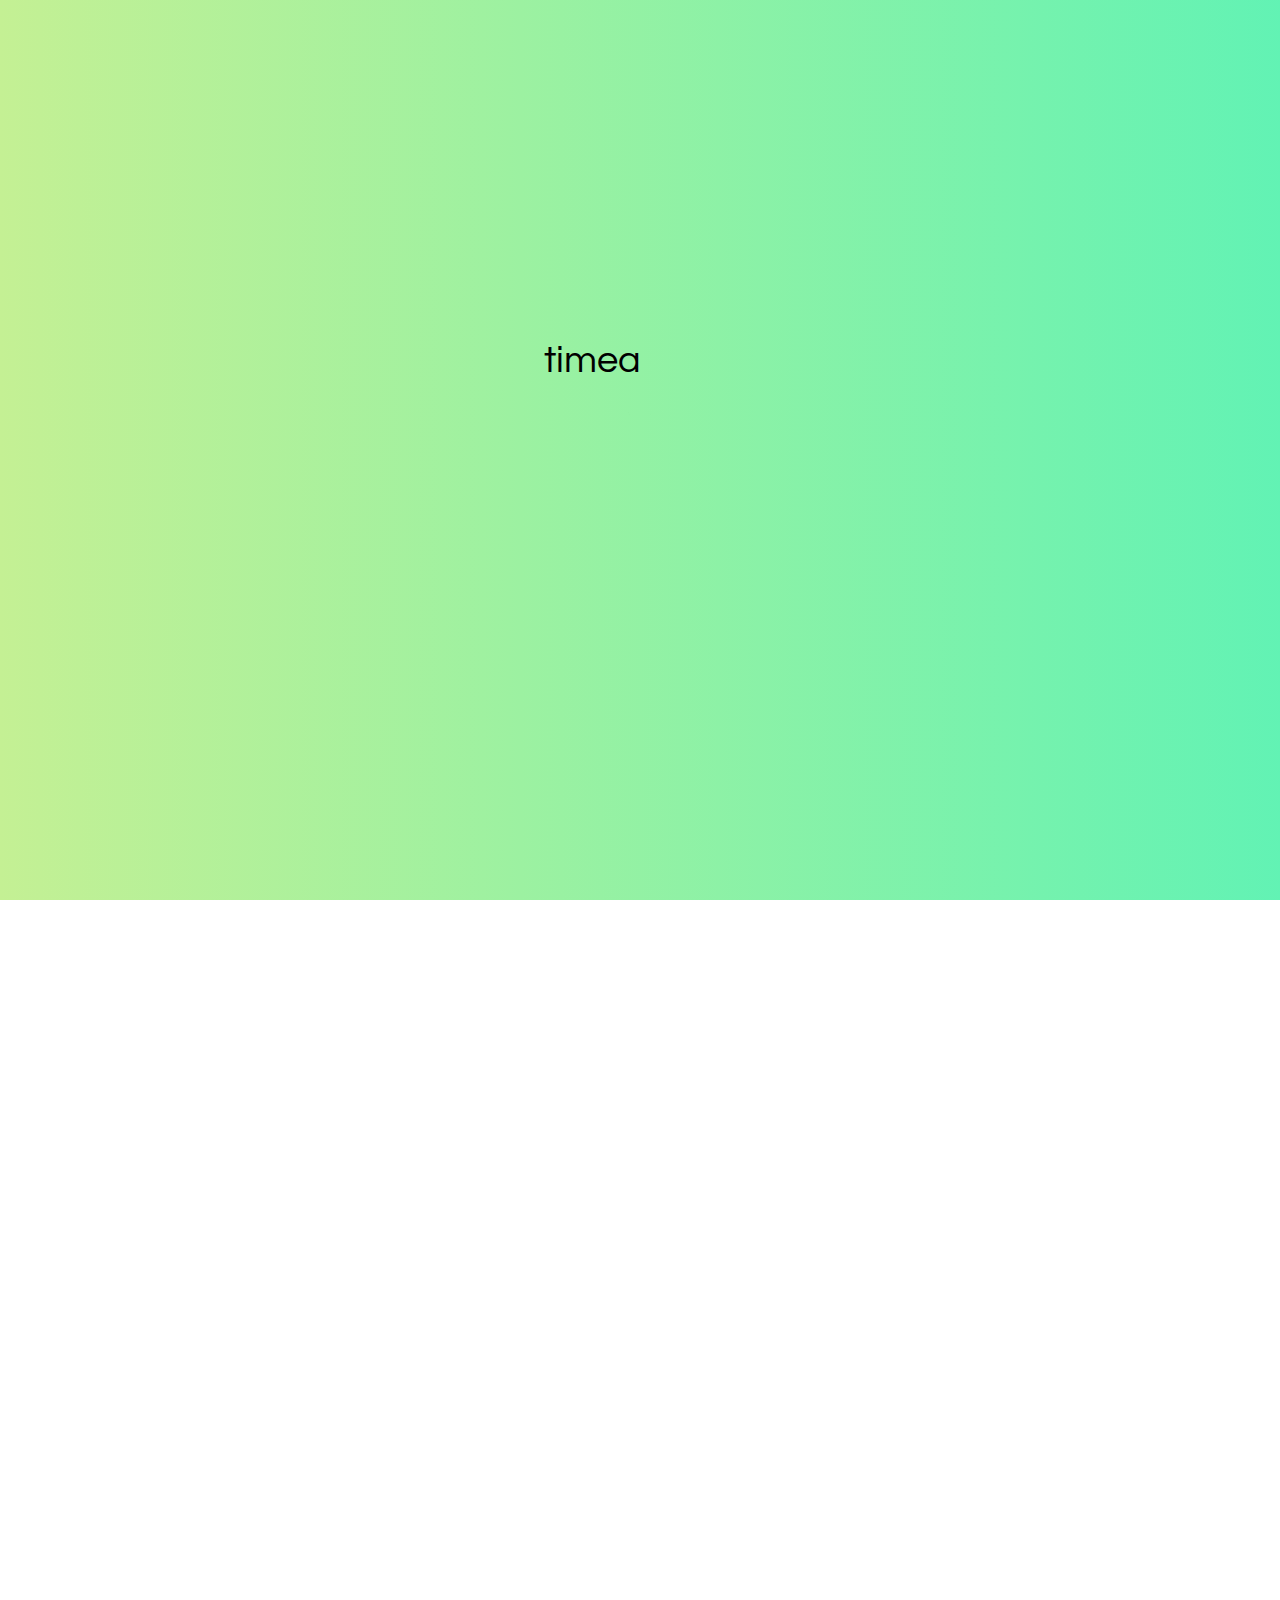
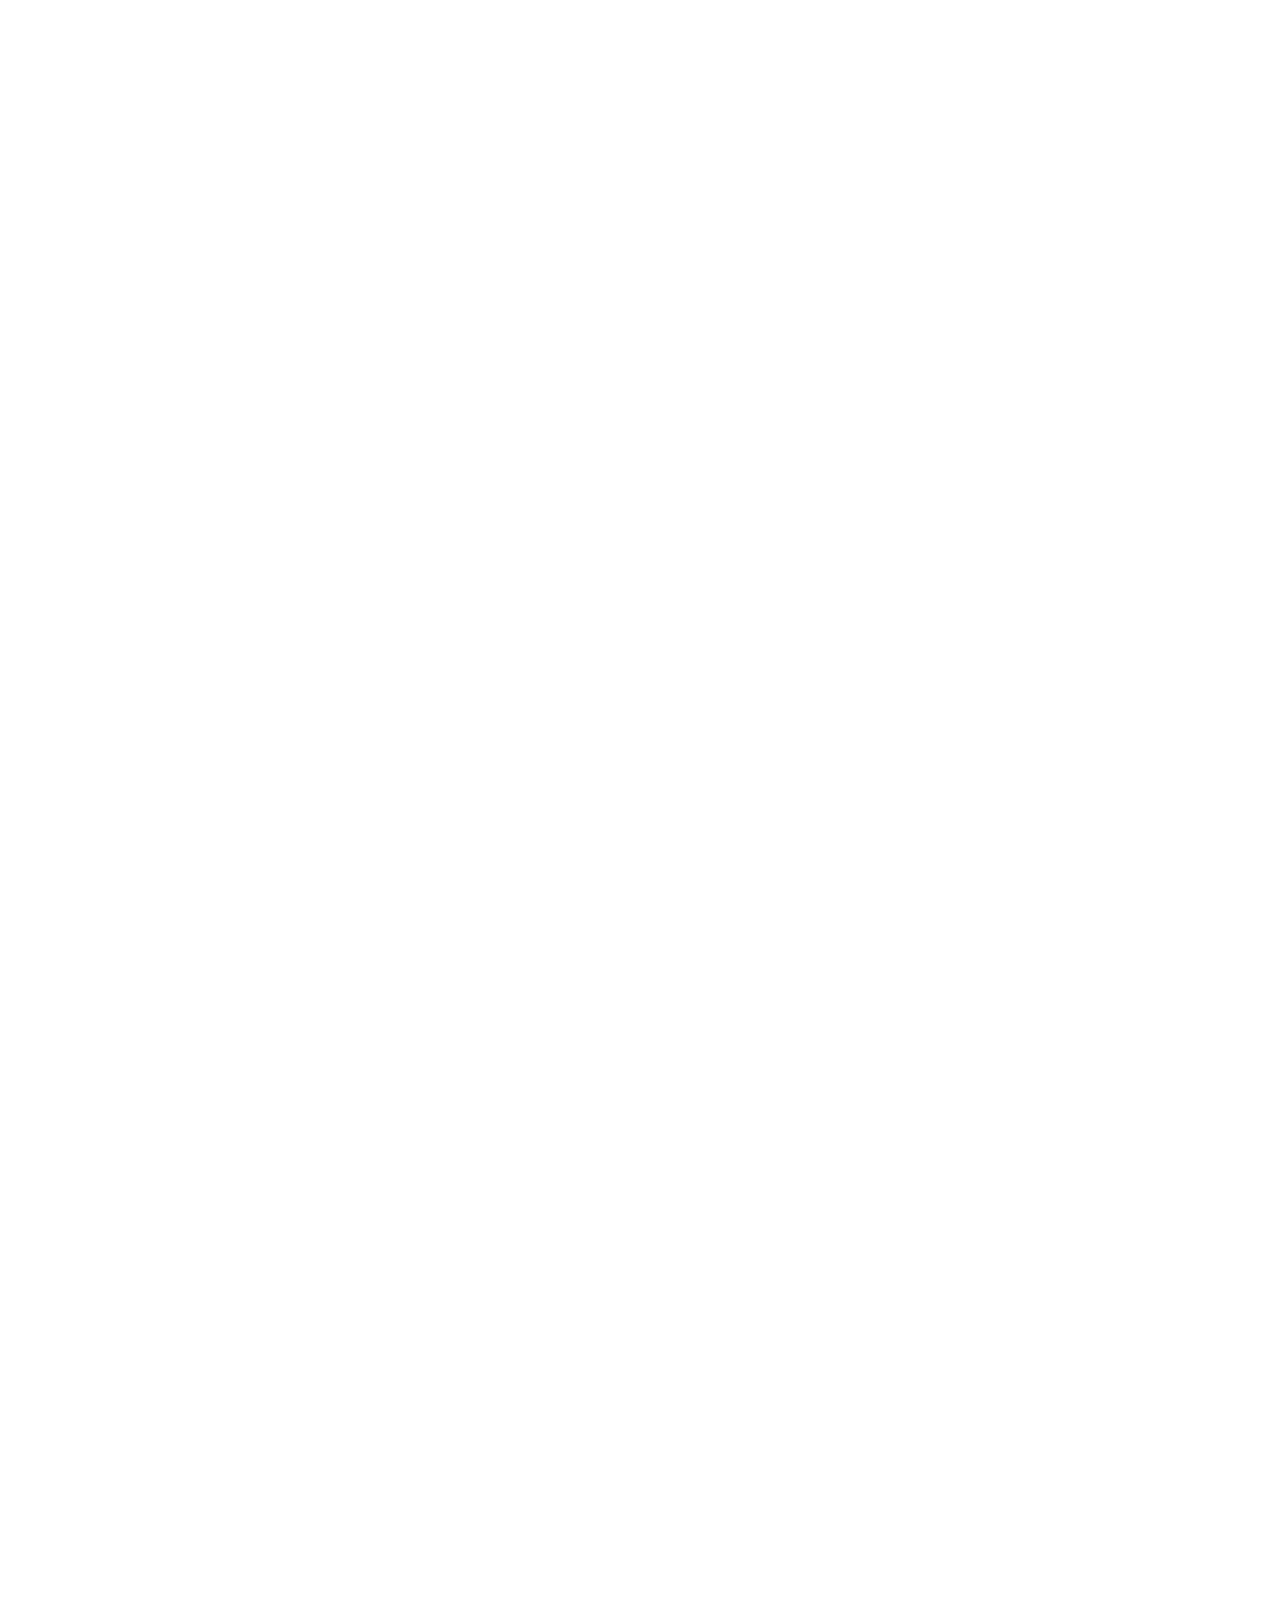
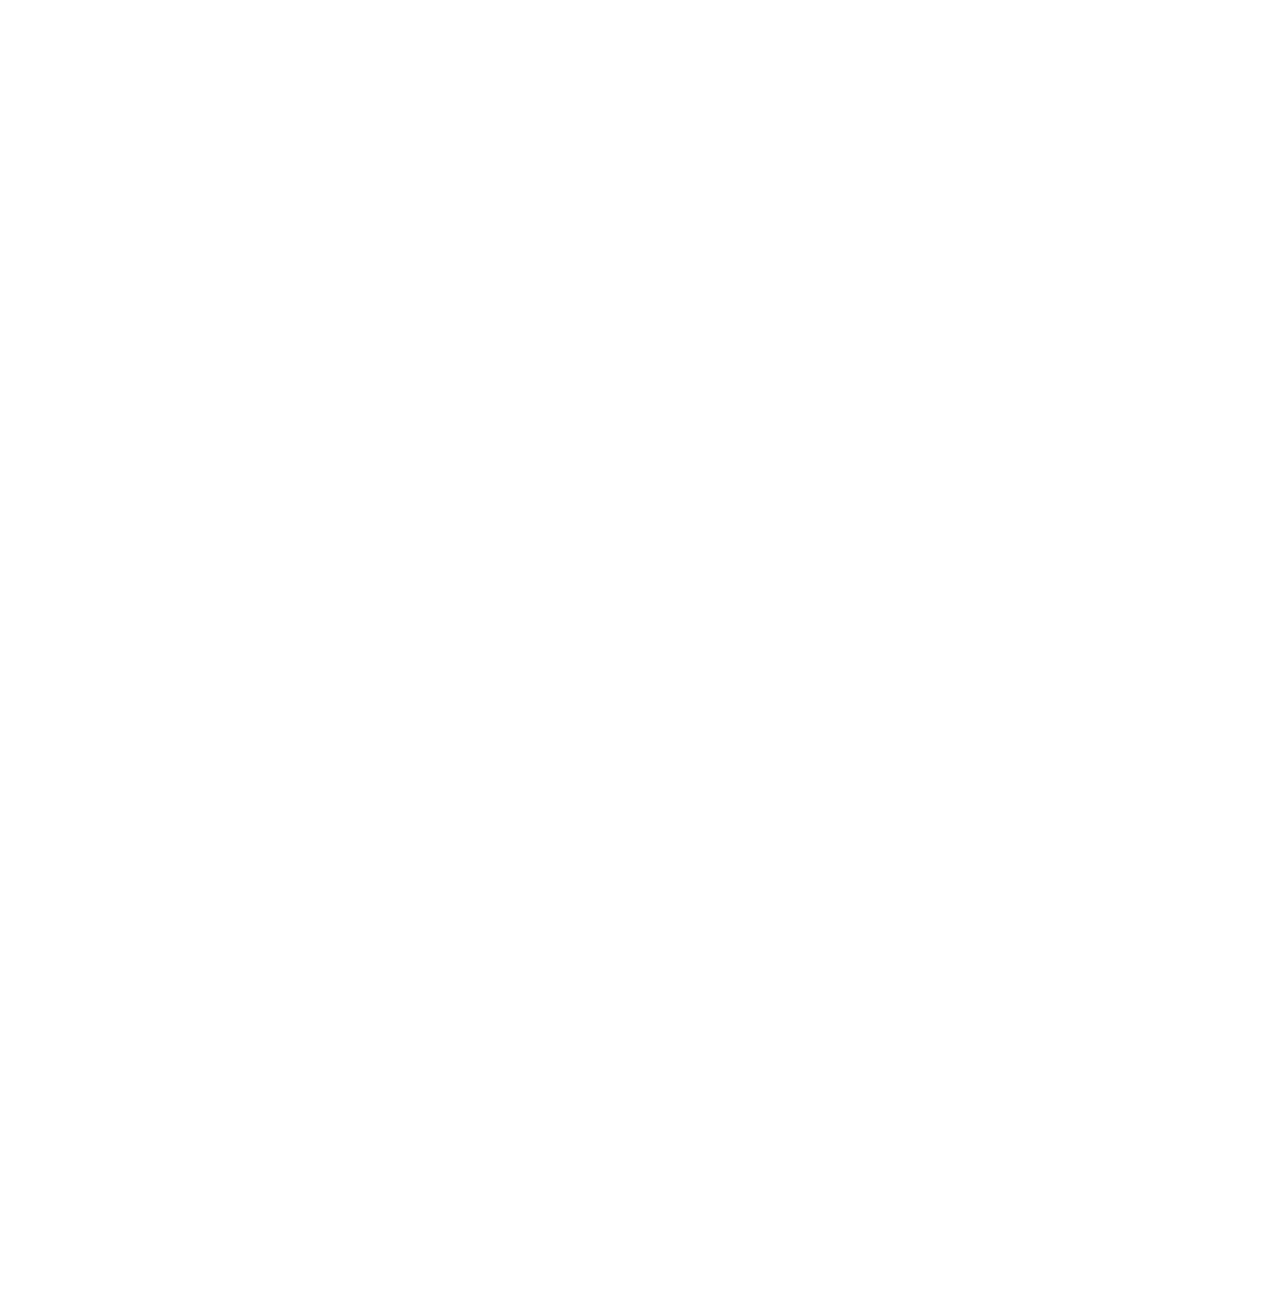
==== index.html @ d28ede5f "meta image" ====
<!DOCTYPE html>
<html lang="en">
<head>
    <meta charset="UTF-8">

    <meta name="viewport" content="width=device-width, initial-scale=1.0">
    <link rel="icon" type="image/x-icon" href="/assets/favi.png">
    <title>Timea Bota - Portfolio</title>
    <meta name="description" content="Portfolio about graphic design work">
    <meta name="application-name" content="Timea Bota - Portfolio">
    <meta name="keywords" content="graphic, webdesign, portfolio, brand design, logo, illustration, product design, css, figma, illustrator">
    <meta name="creator" content="Timea Bota">
    <meta name="robots" content="index, follow">
    <meta name="category" content="portfolio">
    <meta property="og:title" content="Timea Bota - Graphic portfolio">
    <meta property="og:description" content="Portfolio about graphic design work">
    <meta property="og:site_name" content="Timea Bota - Graphic portfolio">
    <meta property="og:locale" content="en-HU">
    <meta property="og:type" content="website">
    <meta property="og:url" content="https://timeabota.github.io">
    <meta property="og:image" content="https://timeabota.github.io/assets/preview.jpg" />

    <meta name="twitter:card" content="summary">
    <meta name="twitter:site" content="Timea Bota - Graphic portfolio">
    <meta name="twitter:creator" content="Timea Bota">
    <meta name="twitter:title" content="Timea Bota - Graphic portfolio">
    <meta name="twitter:description" content="Portfolio about graphic design work">
    <!--css-ek behivatkozása-->
    <link rel="stylesheet" href="./style/base.css">
    <link rel="stylesheet" href="./style/header.css">
    <link rel="stylesheet" href="./style/main.css">
    <link rel="stylesheet" href="./style/about.css">
    <link rel="stylesheet" href="./style/services.css">
    <link rel="stylesheet" href="./style/portfolio.css">
    <link rel="stylesheet" href="./style/contact.css">
    <link rel="stylesheet" href="./style/intro.css">
    <!--font Questrial-->
    <link rel="preconnect" href="https://fonts.googleapis.com">
    <link rel="preconnect" href="https://fonts.gstatic.com" crossorigin>
    <link href="https://fonts.googleapis.com/css2?family=Questrial&display=swap" rel="stylesheet">
    <!--font Raleway dots-->
    <link rel="preconnect" href="https://fonts.googleapis.com">
    <link rel="preconnect" href="https://fonts.gstatic.com" crossorigin>
    <link href="https://fonts.googleapis.com/css2?family=Raleway+Dots&display=swap" rel="stylesheet">
    <!--font Mulish-->
    <link rel="preconnect" href="https://fonts.googleapis.com">
    <link rel="preconnect" href="https://fonts.gstatic.com" crossorigin>
    <link href="https://fonts.googleapis.com/css2?family=Mulish&display=swap" rel="stylesheet">

    <script src="./javascript/script.js" defer></script>
</head>
<body>
    <div class="intro">
        <div class="intro-wrapper">
            <svg xmlns="http://www.w3.org/2000/svg" viewBox="0 0 552.1 506.28"><defs><style>.cls-1{fill:none;stroke:#000000;stroke-miterlimit:10;stroke-width:2px;}</style></defs><g id="Réteg_2" data-name="Réteg 2"><g id="Réteg_1" data-name="Réteg 1"><path class="cls-1" d="M162.23,215.37a6,6,0,0,0,.72.35,67,67,0,0,1-14.8-7A103.48,103.48,0,0,1,162.23,215.37Z"/><path class="cls-1" d="M164.07,317.83l6.22,10.78a125.93,125.93,0,0,1-33.08,4.56A110.86,110.86,0,0,1,114,330.76a134.71,134.71,0,0,1-35.15-13.95c-21.67-12.48-34.63-29.41-37.49-48.94-4.62-31.58,18.72-55.35,19.71-56.35A70.58,70.58,0,0,1,92.34,193.6l6.22,10.76a59.49,59.49,0,0,0-29,15.64c-.2.2-20.08,20.45-16.32,46.13C59.14,306.27,116,318.9,116.54,319,136.34,323.26,153.9,320.33,164.07,317.83Z"/><path class="cls-1" d="M255.92,176a6,6,0,0,1-7.58-3.81c-.48-1.44-12.11-35.41-47.82-44.33-6.3-1.57-38.61-8.49-56.48,9.81-14.85,15.22-11.25,38.69.82,52.59a43.73,43.73,0,0,0,8.81,7.68,55.3,55.3,0,0,0,13.42,6.49,5.52,5.52,0,0,1,.9.38l.18.1.05,0a3,3,0,0,1,.3.19,3.88,3.88,0,0,1,.33.23l.31.25c.1.1.21.19.3.29a2.44,2.44,0,0,1,.27.29,3.76,3.76,0,0,1,.25.31,2.48,2.48,0,0,1,.19.26,2.61,2.61,0,0,1,.17.28,2,2,0,0,1,.18.32,4.29,4.29,0,0,1,.26.58,3.42,3.42,0,0,1,.13.34,3,3,0,0,1,.1.32l.06.29a6.46,6.46,0,0,1,.11.75c0,.15,0,.3,0,.45v0c0,.15,0,.31,0,.46a3.93,3.93,0,0,1-.06.48,1.91,1.91,0,0,1-.06.33l0,.12a.53.53,0,0,1,0,.12,5.89,5.89,0,0,1-.59,1.46l0,.05a3,3,0,0,1-.19.3,3.88,3.88,0,0,1-.23.33,3.76,3.76,0,0,1-.25.31c-.1.1-.19.21-.29.3a2.44,2.44,0,0,1-.29.27l-.31.25-.29.21-.06,0-.3.18h0a3.17,3.17,0,0,1-.41.21l-.27.13h0a5.17,5.17,0,0,1-.51.18,4.61,4.61,0,0,1-.64.16c-.21,0-.43.07-.65.09l-.47,0-.47,0a3.55,3.55,0,0,1-.47-.06l-.33-.06-.12,0-.12,0-.12,0-.26-.08-.36-.13a6,6,0,0,1-.72-.35,103.48,103.48,0,0,0-14.08-6.67h0a90.23,90.23,0,0,0-35.62-6.18L105.86,191a95.71,95.71,0,0,1,25.17.72c-11.54-18.24-13.08-44.47,4.43-62.4,22.44-23,60.56-14.92,68-13.07,41.34,10.32,54.89,47.94,56.3,52.2A6,6,0,0,1,255.92,176Z"/><path class="cls-1" d="M153.67,198A115,115,0,0,1,168,204.85a5.52,5.52,0,0,0-.9-.38A55.3,55.3,0,0,1,153.67,198Z"/><path class="cls-1" d="M504.24,268.33c-2.86,19.53-15.82,36.45-37.48,48.94a134.47,134.47,0,0,1-35.16,13.94,110.24,110.24,0,0,1-23.18,2.42,128.62,128.62,0,0,1-37-5.68c-45.3-13.32-73.37-49.43-89-77.37a6,6,0,0,1,10.48-5.84c14.49,26,40.45,59.52,81.86,71.7,7.14,2.1,28.87,8.49,54.29,3,.57-.12,57.4-12.75,63.28-52.89,3.75-25.67-16.13-45.93-16.33-46.13-18.5-18.53-49.26-22.53-78.52-11.32a102.89,102.89,0,0,0-14.12,6.69,7.92,7.92,0,0,1-.72.35,4.91,4.91,0,0,1-.74.24l-.24.06a1.91,1.91,0,0,1-.33.06,3.78,3.78,0,0,1-.47.06l-.47,0-.47,0a6.3,6.3,0,0,1-1.36-.27l-.43-.16a5.45,5.45,0,0,1-1.58-.95,3.65,3.65,0,0,1-.3-.27,5.8,5.8,0,0,1-1.07-1.36,5.89,5.89,0,0,1-.59-1.46,2.1,2.1,0,0,1-.06-.24,1.91,1.91,0,0,1-.06-.33,3.78,3.78,0,0,1-.06-.47c0-.16,0-.31,0-.47s0-.31,0-.47a5.87,5.87,0,0,1,.63-2.24c.06-.13.14-.26.21-.38s.15-.24.23-.36a3.9,3.9,0,0,1,.31-.4,3.28,3.28,0,0,1,.31-.34l.32-.32a6.65,6.65,0,0,1,1-.71l.18-.1a5.92,5.92,0,0,1,.9-.38,55.24,55.24,0,0,0,13.5-6.53h0a43.55,43.55,0,0,0,8.72-7.63c12.07-13.9,15.67-37.37.82-52.59-17.87-18.3-50.18-11.38-56.48-9.81-35.71,8.92-47.34,42.89-47.82,44.33a5.83,5.83,0,0,1-.23.58l-20.51,45.34,0,.07C255.94,272.09,223,309.3,183,324.54L176.87,314c50.4-18.09,76.95-69.75,88.48-99.7l.1-.25c0-.06.05-.11.07-.17l.06-.15.06-.12,20.36-45c1.9-5.52,15.74-41.78,56.2-51.88,10.42-2.6,46.1-9.35,68,13.07,17.5,17.92,16,44.16,4.43,62.4,26.72-4.26,52.66,2.51,69.92,19.79C485.53,213,508.86,236.77,504.24,268.33Z"/><path class="cls-1" d="M397.52,209.14a68.06,68.06,0,0,1-14.84,7,7.92,7.92,0,0,0,.72-.35A102.89,102.89,0,0,1,397.52,209.14Z"/><path class="cls-1" d="M392,198.39a55.24,55.24,0,0,1-13.5,6.53,5.92,5.92,0,0,0-.9.38A114.88,114.88,0,0,1,392,198.39Z"/><path class="cls-1" d="M272.82,131.6a65.3,65.3,0,1,1,65.3-65.3A65.38,65.38,0,0,1,272.82,131.6Zm0-118.6a53.3,53.3,0,1,0,53.3,53.3A53.36,53.36,0,0,0,272.82,13Z"/><path class="cls-1" d="M272.82,360.11A37.13,37.13,0,1,1,309.94,323,37.17,37.17,0,0,1,272.82,360.11Zm0-62.25A25.13,25.13,0,1,0,297.94,323,25.14,25.14,0,0,0,272.82,297.86Z"/><path class="cls-1" d="M365.21,357.35,281.68,502a6.5,6.5,0,0,1-11.26,0L170.29,328.61l-6.22-10.78L98.56,204.36,92.34,193.6,77.56,168,1.87,36.89A6.5,6.5,0,0,1,7.5,27.14H194.18a6.5,6.5,0,0,1,0,13H18.76L88.82,161.49l17,29.52,6.64,11.5L176.87,314,183,324.54l93.09,161.24L354,350.85a6.5,6.5,0,1,1,11.26,6.5Z"/><path class="cls-1" d="M468.9,171.24a6.5,6.5,0,0,1-5.62-9.75L533.34,40.14H347.18a6.5,6.5,0,0,1,0-13H544.6a6.5,6.5,0,0,1,5.62,9.75L474.54,168A6.5,6.5,0,0,1,468.9,171.24Z"/></g></g></svg>
        </div>
        <h1 class="logo-header">
            <span class="logo-intro">timea</span>
            <span class="logo-intro">bota.</span>
        </h1>
    </div>
    <header class="header">
        <div class="logo-container">
            <a href="#main" class="logo"></a>
            <div class="name">
                Timea Bota
                <br>
                Graphic Designer
            </div>
        </div>
        <div class="toggle-button">
            <div class="bar"></div>
            <div class="bar"></div>
            <div class="bar"></div>
          </div>
        <div class="line-1"></div>
        <ul class="nav-list">
            <li><a href="#main" id="menu-main" class="nav-list-a">Main</a></li>
            <li><a href="#about" id="menu-about" class="nav-list-a">Info About Me</a></li>
            <li><a href="#services" id="menu-services" class="nav-list-a">How Can I Help You?</a></li>
            <li><a href="#portfolio" id="menu-portfolio" class="nav-list-a">My Work</a></li>
            <li><a href="#contact" id="menu-contact" class="nav-list-a">Get In Touch</a></li>
            <div class="mobile-job">Currently looking for a full-time remote position, as graphic designer.</div>
        </ul>
        <div class="line-2"></div>
    </header>
    <main>
        <div class="scroll-container">
            <div class="cir">
                <div class="cir-logo"></div>
                <div class="cir-text">
                    <p>SCROLL TO EXPLORE -</p>
                </div>
            </div>
            <!--main section-->
            <section class="scroll-section" id="main">
                <div class="main-relative-container">
                    <!-- <video src="./assets/0001-0250.mp4" type="video/mp4" autoplay loop></video> -->
                    <div class="main-box">
                        <div class="hello-container">
                            <h2>Hello there, nice to meet you</h2>
                            <h1>I&apos;m Timea</h1>
                            <div class="lets-talk">
                                <a href="#contact" class="contact-button">
                                    Let&apos;s Talk
                                </a>
                            </div>
                        </div>
                        <h3 class="main-content">
                            This is my portfolio site to represent my graphic work. Graphic design is my passion, I&apos;m not a professional designer, currently looking for a challenge, an opportunity to evolve and get out of my comfort zone.
                            <p class="enter"></p>
                            Everything you see on this page are made by me, I hope you will like my work. You can scroll, use the spacebar or even the up and down arrows on your keyboard.
                        </h3>
                    </div>
                    <div class="main-triangles">
                        <div></div>
                        <div></div>
                    </div>
                </div>
                <div class="infinite-job">
                    <div class="main-job">Currently looking for a full-time remote position, as graphic designer.</div>
                    <div class="main-job2">Currently looking for a full-time remote position, as graphic designer.</div>
                </div>
            </section>

            <!--about me section-->
            <section class="scroll-section" id="about">
                <div class="about-relative-container">
                    <div class="about-photo-container">
                        <div class="about-photo"></div>
                        <div class="photo-bck"></div>
                        <div class="text-timea">
                            <div>TIMEA</div>
                            <div>TIMEA</div>
                        </div>
                    </div>
                    <div class="about-text">
                        <h1>What is my story? Let&apos;s see some details about me.</h1>
                        <h3>
                            I pressed the reset button on my career. In the last 5 years I was a Business Analyst, but since 2022 I&apos;m learning to become a graphic designer.
                            <p class="enter"></p>
                            I learned how to use Adobe Illustrator, Figma and Photoshop as tools of designing websites. I also focused to build static websites with html / css / vanilla javascript from scratch. I used a 3D modeling software - Blender as well, while I tried to figure out what I would like to do.
                            <p class="enter"></p>
                            In the future I&apos;d like to concentrate to obtain a specific knowledge. In the following section you can find a summary of my skill set, a representation of what I can provide as a designer and you can check some of my recent works.
                        </h3>
                    </div>
                    <div class="about-triangle"></div>
                </div>
            </section>

            <!--how can i help you section-->
            <section class="scroll-section" id="services">
                <div class="services-relative-container">
                    <div class="service-click">Try touch anything<br>on this page</div>
                    <div class="services-list show-service">Web Design</div>
                    <div class="services-list">UX / UI Design</div>
                    <div class="services-list">Brand Identity</div>
                    <div class="services-list">Key Visual Planning</div>
                    <div class="services-list">Illustrations</div>
                    <div class="services-list">Product Design</div>
                    <div class="services-text">
                        <div class="web show-service">
                            Web design is a process of planning and creating a concept for a brand or a company and the implementation of it. It is very exciting for me to build a website from the beginning to the end. In contrast to UX/UI, coding is an important part of Web Design.
                            <p class="enter"></p>
                            This is my primary orientation, but not my only one. As a web designer I can use html / css / javascript confidently, so I don&apos;t create layouts and the amazing graphic design only, but I can also provide higher quality
                            maintainable product with clean code.
                            In the past I was responsible for testing, in my opinion it is an important part of creation.                            
                        </div>

                        <div class="graphic">
                            UX / UI design is more about interactions and the usability of visual elements than coding. UI is about the colors, the typography, the icons, the illustrations and the visual designs, UX is more about the optimalization of and interface, do a research about an obstacle and create several solutions to make it dissapear, for example with the help of wireframes, prototypes or layouts. I&apos;m always very excited when I have to pick the proper tools to build a user friendly surface and help to convey the brand&apos;s message.
                            <p class="enter"></p>
                            I am not afraid of doing a deep and effective research, thanks to the 5 years that I worked as business analyst. I can gather and organize a lot of information, with a well built workflow the whole process will be smoother.
                        </div>
                        
                        <div class="brand">
                            Brand Identity includes all the elements what you can think about if you hear the phrase visual design, the colors and logo, the typography, product design, website design, key visuals, so overall appearance even social media posts. It is a conscious appearance that carries well defined features within the organization and in its external communication. Thanks to it&apos;s diversity it is the most colorful task from this list. 
                            <p class="enter"></p>
                            On a brand identity project I have to see the big picture, for example the market with all the significant rivals, besides I must take care of all the small details as well. 
                        </div>

                        <div class="logo2">  
                            Key visual is an easily memorable motif of a company, it is very close to a logo by a nonspecialist opinion, but they are not the same. They have common features, like they are: simple, easy-to-remember or essential, but with key visual the goal is to emphasize the key aspects and increase the recognisability of a brand. In the end of the day it should be an easy-to-remember add-on. 
                            <p class="enter"></p>
                            It is always important to analyze the competitor&apos;s key visuals, an implement the information to create a new one but it has to be something fresh with a significant impact.
                        </div>

                        <div class="illustration">
                            Illustrations are everywhere. They are on flyers, banners, books, websites, advertisements, packagings or even fabrics. With the help of a spectacular illustration you can catch the visitor&apos;s attention, which is the first step to gain notoriety. It also helps to convey message about the content. On the other hand a shocking illustration is a tool to make your brand memorable. Unordinary illustration is my favourite equipment to create a unique look.
                            <p class="enter"></p>
                            I am huge fan of Adobe Illustrator as a tool to provide digital assets based on your needs. 
                        </div>

                        <div class="product">
                            Product design is the part of my skillset, but not my primary one. I believe it is always very important to be flexible and make something different to test my limits. I&apos;m never lazy to try something new - product design is the best example for this. 
                            <p class="enter"></p>
                            In my portfolio you can check one of my work in this category, it is number 003. It was a very nice experience to plan and print vinyls for a chili sauce.
                        </div>
                    </div>
                    <div class="hover-me">Hover!</div>
                    <div class="services-triangle"></div>
                    <div class="dotted-background"></div>
                    <div class="colored-background"></div>
                </div>
            </section>

            <!--portfolio section-->
            <section class="scroll-section" id="portfolio">
                <div class="portfolio-relative-container">
                    <div class="port-title">These are highlights of my previous works</div>
                    <div class="port-table">
                        <a href="./portfolio/001.html" class="port-row">
                            <div>001</div>
                            <div>Evi&apos;s Massage</div>
                            <div>Web Design & Development</div>
                            <div class="port-pic-1"></div>
                        </a>
                        <a href="./portfolio/002.html" class="port-row">
                            <div>002</div>
                            <div>KRUBO Design & Dev 1.0</div>
                            <div>Web Design</div>
                            <div class="port-pic-2"></div>
                        </a>
                        <a href="./portfolio/003.html" class="port-row">
                            <div>003</div>
                            <div>BOTA Chili</div>
                            <div>Product Design</div>
                            <div class="port-pic-3"></div>
                        </a>
                        <a href="./portfolio/004.html" class="port-row">
                            <div>004</div>
                            <div>Social media content with Adobe Illustrator</div>
                            <div>Illustration</div>
                            <div class="port-pic-4"></div>
                        </a>
                        <a href="./portfolio/005.html" class="port-row">
                            <div>005</div>
                            <div>Fun with Blender</div>
                            <div>3D modeling</div>
                            <div class="port-pic-5"></div>
                        </a>
                        <!-- <a href="./portfolio/006.html" class="port-row">
                            <div>006</div>
                            <div>KRUBO Design & Dev 1.0</div>
                            <div>Web Design</div>
                            <div class="port-pic-6"></div>
                        </a>
                        <a href="./portfolio/007.html" class="port-row">
                            <div>007</div>
                            <div>Bota Chili</div>
                            <div>Product Design</div>
                            <div class="port-pic-7"></div>
                        </a>
                        <a href="./portfolio/008.html" class="port-row">
                            <div>008</div>
                            <div>KRUBO Design & Dev 1.0</div>
                            <div>Web Design</div>
                            <div class="port-pic-8"></div>
                        </a>
                        <a href="./portfolio/009.html" class="port-row">
                            <div>009</div>
                            <div>Evi&apos;s Massage</div>
                            <div>Web Design & Development</div>
                            <div class="port-pic-9"></div>
                        </a>
                        <a href="./portfolio/010.html" class="port-row">
                            <div>010</div>
                            <div>Evi&apos;s Massage</div>
                            <div>Web Design & Development</div>
                            <div class="port-pic-10"></div>
                        </a> -->
                    </div>
                    <div class="port-triangles">
                        <div></div>
                        <div></div>
                        <div></div>
                    </div>
                </div>
            </section>

            <!--contact section-->
            <section class="scroll-section" id="contact">
                <div class="contact-relative-container">
                    <div class="contact-left">
                        <h1>Timea Bota</h1>
                        <h3><a href="https://www.linkedin.com/in/timea-bota/" target="_blank">Linkedin</a></h2>
                        <!-- <h3><a href="https://www.instagram.com/krubodesign.dev/" target="_blank">Instagram</a></h2> -->
                        <h3><a href="https://github.com/timeabota" target="_blank">Github</a></h3>
                    </div>
                    <div class="contact-circle"></div>
                    <div class="contact-line"></div>
                    <div class="contact-right">
                        <h3>Currently looking for a full-time remote opportunity, as graphic designer.</h3>
                    </div>
                    <div class="contact-triangles">
                        <div></div>
                        <div></div>
                    </div>
                    <div class="contact-mail">
                        <a href="mailto:timea.bota@gmail.com">timea.bota@gmail.com</a>
                    </div>
                    <div class="contact-text">
                        <p>Contact me!</p>
                        <a href="/assets/bt-cv.pdf" target="_blank">or download my CV</a>
                    </div>
                    <footer class="footer">Copyright &copy;<script>document.write(new Date().getFullYear());</script> Timea Bota</footer>
                </div>
            </section>
            
            <div class="cursor"></div>
        </div>
    </main>
</body>
</html>
---- style/base.css ----
:root {
    --purple: #C66CDA;
    --yellow: #ffef15;
    --rose-pompadour: #F07292;
    --aquamarine: #00F5D4;
    --mauve: #FFC1FF;
    --mindaro: #C4F094;
    --indigo: #A29DFF;
    --black: #000000;
    --mainFont: 'Questrial', sans-serif;
    --decorativeFont: 'Raleway Dots', cursive;
    --scrollFont: 'Mulish', sans-serif;
    --defaultTransition: all 300ms ease-in-out;
}

* {
    box-sizing: border-box;
    margin: 0;
    padding: 0;
    list-style: none;
    text-decoration: none;
    font-weight: normal;
    color: var(--black);
}

html {
    font-size: 25px;
    min-width: 280px;
}

body {
    font-family: var(--mainFont);
    overflow: hidden;
}

main {
    overflow: hidden;
}

h1 {
    font-size: 1.5rem;
}

h3 {
    font-size: 1rem;
}

.enter { 
    height: 1rem;
}

::-webkit-scrollbar {
    width: 0;
    height: 0;
    background: transparent;
}

::selection {
    background-color: var(--rose-pompadour);
    color: var(--yellow);
}


/* SCROLL SNAP */
.scroll-container {
    scroll-snap-type: y mandatory;
    overflow: auto;
    height: 100vh;
    transition: var(--defaultTransition);
}

.scroll-section {
    scroll-snap-align: center;
}  


/* SCROLL TO EXPLORE */
.cir {
    position: absolute;
    bottom: 2%;
    right: 3%;
    width: 75px;
    height: 75px;
    /* background-color: violet; */
    border-radius: 50%;
    display: flex;
    justify-content: center;
    align-items: center;
    transition: var(--defaultTransition);
    z-index: 14;
}

.cir:hover {
    transform: scale(1.3);
    transition: var(--defaultTransition);
}

.cir-logo {
    position: absolute;
    width: 50px;
    height: 50px;
    /* background-color: #FFE267; */
    border-radius: 50%;
}

.cir-text {
    position: absolute;
    width: 100%;
    height: 100%;
    font-size: 0.4rem;
    font-family: var(--scrollFont);
    animation: rotateText 10s linear infinite;
}

.cir span:hover {
    transform: scale(1.5);
    transition: var(--defaultTransition);
}

.cir-text span {
    position: absolute;
    left: 50%;
    transform-origin: 0 37.5px;
}

/* CURSOR */
.cursor {
    position: absolute;
    width: 20px;
    height: 20px;
    border-radius: 50%;
    background-color: #fff;
    mix-blend-mode: difference;
    pointer-events: none;
    transition: width 0.5s, height 0.5s;
    transform: translate(-50%, -50%);
    z-index: 25;
}

.cursor.grow {
    width: 75px;
    height: 75px;
    transition: width 0.5s, height 0.5s;
}


/* KEYFRAMES FOR THE BASE THINGS */
@keyframes rotateText {
    0% {
        transform: rotate(360deg);
    }
    100% {
        transform: rotate(0deg);
    }
}

/* MINWIDTH QUERIES FOR BIGGER DEVICES */
@media  screen and (min-width:2560px) {
    html {
        font-size: 35px;
    }

    .cir {
        transform: scale(1.1);
    }
}

/* MAXWIDTH QUERIES */
@media screen and (max-width:768px) {
    .cursor {
        display: none;
    }

    .scroll-container {
        scroll-snap-type: y proximity;
    }
    
    .cir {
        bottom: 2vh;
    }
}

@media screen and (max-width: 480px) {
    html {
        font-size: 18px;
    }
}
---- style/header.css ----
.header {
    position: fixed;
    height: 100vh;
    width: 50px;
    z-index: 15;
}

.logo-container {
    position: absolute;
    top: 2rem;
    left: 2rem;
    display: flex;
    align-items: center;
    z-index: 30;
}

.logo {
    height: 3rem;
    width: 3rem;
    background-image: url('../assets/logo.png');
    background-position: center;
    background-repeat: no-repeat;
    background-size: contain;
}

.name {
    font-size: 0.6rem;
    width: 117px;
}

.nav-list {
    position: absolute;
    top: calc(50vh - 50%);
    height: 100vh;
    width: 100px;
    display: flex;
    flex-direction: column;
    justify-content: center;
    white-space: nowrap;
}

.nav-list-a {
    font-size: 1.2rem;
    padding-left: 2rem;
    opacity: 0.5;
    transition: var(--defaultTransition);
}

.line-1 {
    position: absolute;
    top: calc(50% - 100px);
    left: 0;
    width: 15rem;
    border: 1px solid rgba(0, 0, 0, 0.5);
}

.line-2 {
    position: absolute;
    top: calc(50% + 100px);
    left: 0;
    width: 15rem;
    border: 1px solid rgba(0, 0, 0, 0.5);
}

.nav-list-a:hover {
    padding-top: 15px;
    padding-bottom: 15px;
    font-size: 1.5rem;
    opacity: 1;
    transition: var(--defaultTransition);
}

.show-section {
    font-size: 1.5rem;
    opacity: 1;
    transition: var(--defaultTransition);
}

/* OBSERVER RELATED */
.nav-list-a.scale {
    font-size: 1.5rem;
    opacity: 1;
    transition: var(--defaultTransition);
}

/* RESPO MENU */
.toggle-button {
    position: fixed;
    top: 1rem;
    left: 1rem;
    width: 35px;
    height: 17px;
    display: none;
    flex-direction: column;
    justify-content: space-between;
    cursor: pointer;
}

.bar {
    height: 1px;
    background-color: var(--black);
    transition: all .05s linear;
}

/* MAXWIDTH MEDIA QUERIES */
@media screen and (max-width: 1280px) {
    .nav-list-a {
        font-size: 1rem;
    }

    .nav-list-a:hover {
        font-size: 1.1rem;
    }

    .nav-list-a.scale {
        font-size: 1.1rem;
    }

    .line-1 {
        width: 10rem;
    }

    .line-2 {
        width: 10rem;
    }
}

@media screen and (max-width: 960px) {
    .nav-list-a {
        padding-left: 1rem;
    }
}

@media screen and (max-width: 768px) {
    .active ~ .nav-list li {
        transition-delay: 0.5s;
    }

    .header {
        width: 100vw;
        height: unset;
    }
    
    .toggle-button {
        display: flex;
        z-index: 21;
    }

    .toggle-button.open > .bar:nth-child(1) {
        transform: rotate(45deg); 
        translate: 0px 7px;
        transition: all .05s linear;
    }

    .toggle-button.open > .bar:nth-child(2) {
        opacity: 0;
        transition: all .05s linear;
    }

    .toggle-button.open > .bar:nth-child(3) {
        transform: rotate(-45deg); 
        translate: 0px -7px;
        transition: all .05s linear;
    }

    .line-1, .line-2 {
        opacity: 0;
    }

    .mobile-job {
        bottom: 1rem;
        width: 100%;
        height: 2rem;
        padding: 0.2rem;
        display: flex;
        justify-content: center;
        align-items: center;
        font-size: 0.7rem;
        text-align: center;
        background: var(--yellow);
        border: unset;
        transform: scale(0);
        transition: var(--defaultTransition);
        z-index: 18;
        white-space: break-spaces;
    } 

    .active .mobile-job {
        margin-top: 2rem;
        transform: scale(1);
        transition: var(--defaultTransition);
        transition-delay: 0.2s;
    }
    
    .nav-list {
        transform: scale(0);
        transition: all 0.3s linear;
    }

    .nav-list li {
        margin: 0.1rem;
    }    

    .nav-list-a {
        display: flex;
        justify-content: center;
        width: 310px;
        padding-top: 0.8rem;
        padding-bottom: 0.8rem;
        padding-left: 0.2rem;
        padding-right: 0.2rem;
        font-size: 1.3rem;
        opacity: 1;
        background-color: var(--mindaro);
    }

    .nav-list-a.scale {
        font-size: 1.3rem;
        background-color: var(--yellow);
    }

    .nav-list.active {        
        top: 0;
        width: 100vw;
        display: flex;
        justify-content: center;
        align-items: center;
        background-color: var(--indigo);
        opacity: 1;
        transform: scale(1);
        transition: var(--defaultTransition);
        z-index: 17;
    }
    
    .logo-container {
        top: 1rem;
        right: 1rem;
        flex-direction: row-reverse;
    }

    .logo {
        z-index: 18;
    }

    .name {
        text-align: right;
    }
}

/* MAXHEIGHT MEDIA QUERIES */
@media screen and (max-height: 600px) {
    .line-1 {
        top: calc(50% - 75px);
    }

    .line-2 {
        top: calc(50% + 75px);
    }

    .name {
        font-size: 0.6rem;
    }
}

/* MINWIDTH QUERIES FOR BIGGER DEVICES */
@media screen and (min-width:2560px) {
    .line-1 {
        top: calc(50% - 150px);
    }
    .line-2 {
        top: calc(50% + 150px);
    }
}

/* MIXED MEDIA QUERIES */
@media only screen and (max-width:768px) and (max-height: 550px) {
    .nav-list-a {
        font-size: 0.8rem;
        padding-top: 0.5rem;
        padding-bottom: 0.5rem;
    }
}
---- style/main.css ----
#main {
    position: relative;
    height: 100vh;
    width: 100vw;
    background-color: var(--purple);
    overflow: hidden;
}

.main-relative-container {
    position: relative;
    top: 0px;
    right: 0px;
    height: 100vh;
    z-index: 5;
}

.main-box {
    position: absolute;
    right: 10%;
    top: 20%;
    display: flex;
    flex-direction: column;
    align-items: flex-end;
    z-index: 5;
}

.hello-container {
    display: flex;
    flex-direction: column;
    align-items: flex-end;
}

.hello-container h2 {
    font-size: 1.3rem;
    opacity: 0;
    text-align: right;
    transform: translate(0px, 50px);  
    transition: var(--defaultTransition);
}

.hello-container h1 {
    font-size: 2rem;
    opacity: 0;
    padding-bottom: 10px;
    transform: translate(0px, 50px);
    transition: var(--defaultTransition);
}

.lets-talk {
    position: relative;
    padding: 10px;
    opacity: 0;
    transform: translate(0px, 50px);
    transition: var(--defaultTransition);
    z-index: 5;
}

.lets-talk::before {
    position: absolute;
    left: 2.5px;
    bottom: -2.5px;
    width: calc(100% - 2px);
    height: calc(100% - 2px);
    background-color: var(--yellow);
    border: 1px solid #000;
    content: "";
    transition: var(--defaultTransition);
    z-index: -1;
}

.lets-talk:hover::before {
    transform: translate(-2.5px, -2.5px);
    transition: var(--defaultTransition);
}

.lets-talk::after {
    position: absolute;
    left: -2.5px;
    bottom: 2.5px;
    width: calc(100% - 2px);
    height: calc(100% - 2px);
    background-color: var(--purple);
    border: 1px solid #000;
    content: "";
    transition: var(--defaultTransition);
    z-index: -1;
}

.lets-talk:hover::after {
    transform: translate(2.5px, 2.5px);
    transition: var(--defaultTransition);
}

.main-content {
    width: 50vw;
    padding-top: 2rem;
    font-size: 0.8rem;
    opacity: 0;
    text-align: right;
    transform: translate(0px, 50px);
    transition: var(--defaultTransition);
}

/* .main-pic {
    position: absolute;
    right: 20%;
    top: -25%;
    width: 100vh;
    height: 100vh;
    background-image: url('../assets/ball.png');
    background-repeat: no-repeat;
    background-size: cover;
} */

.infinite-job {
    position: fixed;
    overflow: hidden;
    left: 0;
    bottom: 1rem;
    height: 1rem;
    width: 15rem;
    font-size: 0.5rem;
    opacity: 1;
    transform: translate(0, calc(-50vh + 6.5rem));
    transition: var(--defaultTransition);
    z-index: 16;
}

.main-job {
    position: absolute;
    top: 0;
    left: 0;
    height: 100%;
    padding-left: 50%;
    display: flex;
    align-items: center;
    white-space: nowrap;
    animation: infinitetext 20s linear infinite;
    animation-delay: -5s;
}

.main-job2 {
    position: absolute;
    top: 0;
    left: 0;
    height: 100%;
    padding-left: 50%;
    display: flex;
    align-items: center;
    white-space: nowrap;
    transform: translate(50%, 0);
    animation: infinitetext 20s linear infinite;
    animation-delay: 5s;
}

.infinite-job:hover {
    cursor: default;
    transform: translate(0, calc(-50vh + 6.5rem)) scale(1.1);
    background-color: var(--yellow);
}

.show-job {
    opacity: 0;
    /* transform: matrix(1, 0, 0, 1, -250, 1); */
    transition: var(--defaultTransition);
}

.main-triangles {
    position: absolute;
    top: 0;
    left: 0;
    width: 100vw;
    height: 100vh;
    z-index: 1;
}

.main-triangles :nth-child(1) {
    position: absolute;
    width: 70vh;
    height: 40vh;
    clip-path: polygon(50% 0%, 0% 100%, 100% 100%);
    background: var(--yellow);
    transform: translate(-16vh, -16vh) rotate(-21deg);
    transition: var(--defaultTransition);
    z-index: 1;
}

    .main-triangles :nth-child(1):hover {
    transform: translate(-16vh, -16vh) rotate(-10deg) scale(1.1);
    transition: var(--defaultTransition);
}

.main-triangles :nth-child(2) {
    position: absolute;
    bottom: 0;
    right: 0;
    width: 56vh;
    height: 25vh;
    background: var(--yellow);
    clip-path: polygon(57% 73%, 100% 0, 100% 100%, 81% 100%);
    transition: var(--defaultTransition);
    z-index: 1;
}

.main-triangles :nth-child(2):hover {
    width: 52vh;
    height: 27vh;
    transition: var(--defaultTransition);
}

.show .main-content {
    opacity: 1;
    transform: translate(0px, 0px);
    transition: var(--defaultTransition);
    transition-delay: .2s;
}

.show .hello-container h1 {
    opacity: 1;
    transform: translate(0px, 0px);
    transition: var(--defaultTransition);
    transition-delay: .1s;
}

.show .hello-container h2 {
    opacity: 1;
    transform: translate(0px, 0px);
    transition: var(--defaultTransition);
}

.show .lets-talk {
    opacity: 1;
    transform: translate(0px, 0px);
    transition: var(--defaultTransition);
    transition-delay: .2;
}

/* MAXWIDTH MEDIA QUERIES */
@media screen and (max-width: 1280px) {
    .infinite-job {
        display: none;
    }
}

@media screen and (max-width: 768px) {
    .main-triangles div:nth-child(1) {
        height: 30vh;

    }

    .main-relative-container {
        height: 100vh;
        padding: unset;
        flex-direction: column;
        justify-content: center;
        align-items: center;
        overflow: hidden;
    }

    .main-box {
        width: 100vw;
        top: 50%;
        transform: translate(0px, -50%);
        right: unset;
        padding: 1rem;
    }

    .hello-container h1 {
        font-size: 0.7rem;
    }

    .main-content {
        width: 100%;
    }
}

/* MINWIDTH MEDIA QUERIES */
@media screen and (min-width: 769px) {
    .mobile-job {
        display: none;
    }
}


/* MAXHEIGHT MEDIA QUERIES */
@media screen and (max-height: 600px) {
    .main-content {
        font-size: 0.7rem;
    }
}


/* KEYFRAMES FOR MAIN */
@keyframes infinitetext {
    0% {
        transform: translateX(100%);
    }
    100% {
        transform: translateX(-100%);
    }
    
}
---- style/about.css ----
#about {
    height: 100vh;
    background-color: var(--yellow);
    overflow: hidden;
}

.about-relative-container {
    position: relative;
    height: 100vh;
    width: 100vw;
    display: flex;
    align-items: center;
    justify-content: center;
    overflow: hidden;
}

.about-photo-container {
    position: relative;
    width: 600px;
    height: 650px;
    opacity: 0;
    transition: var(--defaultTransition);
}

.about-photo {
    position: absolute;
    height: inherit;
    width: inherit;
    background-image: url("../assets/001.png");
    background-size: cover;
    background-position: 0px -75px;
    background-repeat: no-repeat;
    clip-path: polygon(60% 100%, 0 0, 100% 15%);
    transform: scale(0.5);
    transition: var(--defaultTransition);
    z-index: 1;
}

.photo-bck {
    position: absolute;
    top: 22px;
    left: -3px;
    width: inherit;
    height: inherit;
    background-color: var(--rose-pompadour);
    clip-path: polygon(60% 100%, 0 0, 100% 15%);
    transform: scale(1.2);
    transition: var(--defaultTransition);
    z-index: 0;
}

.text-timea {
    position: absolute;
    top: 500px;
    left: 120px;
    rotate: -119deg;
    font-size: 3rem;
    transition: var(--defaultTransition);
    z-index: 5;
}

.text-timea div:nth-child(1) {
    margin-bottom: -70px;
    margin-left: 10px;
    font-family: var(--decorativeFont);
}

.about-text {
    width: 30vw;
    margin-left: 2rem;
    z-index: 10;
}

.about-text h1 {
    margin-bottom: 1rem;
    font-size: 1.5rem;
    opacity: 0;
    transform: translate(0px, 50px);
    transition: var(--defaultTransition);
}

.about-text h3 {
    font-size: 0.8rem;
    opacity: 0;
    transform: translate(0px, 50px);
    transition: var(--defaultTransition);
}

.about-triangle { 
    position: absolute;
    bottom: 0;
    right: 0;
    width: 300px;
    height: 200px;
    background-color: var(--rose-pompadour);
    clip-path: polygon(65% 10%, 100% 50%, 100% 100%, 13% 100%);
    transition: var(--defaultTransition);
}

.show .about-photo {
    transform: scale(1);
    transition: var(--defaultTransition);
}

.show .about-text h1 {
    opacity: 1;
    transform: translate(0px, 0px);
    transition: var(--defaultTransition);
    transition-delay: .1s;
}

.show .about-text h3 {
    opacity: 1;
    transform: translate(0px, 0px);
    transition: var(--defaultTransition);
    transition-delay: .2s;
}

.about-photo-container:hover {
    transform: scale(1.05) rotate(10deg);
    transition: var(--defaultTransition);
}

.show .about-photo-container {
    opacity: 1;
    transition: all 0.5s ease-in-out;
}


/* MINWIDTH OPTIMALIZATION FOR BIGGER DEVICES */
@media screen and (min-width: 1440px) {
    .about-photo-container:hover .photo-bck {
        transition: var(--defaultTransition);
    }

    .about-triangle:hover {
        transform: scale(1.1) rotate(5deg);
        transition: var(--defaultTransition);
    }
}

/* MAXWIDTH MEDIA QUERIES */
@media screen and (max-width: 1281px) {
    .about-text {
        width: 40vw;
        margin: 0 2rem 0 0;
    }

    .about-photo-container {
        opacity: 1;
        transform: scale(0.8) translate(150px, 0px);
        transition: var(--defaultTransition);
    }
}

@media screen and (max-width: 980px) {
    .about-text {
        width: 60vw;
    }

    .about-text h1 {
        font-size: 1.2rem;
    }

    .about-triangle {
        width: 250px;
        height: 180px;
    }

    .about-photo-container {
        transform: scale(0.7);
        opacity: 1;
    }
}

@media screen and (max-width:768px) {
    .about-relative-container {
        flex-direction: row-reverse;
    }

    .about-triangle {
        left: 0;
        transform: scale(-1, 1);
    }

    .about-photo-container {
        transform: translate(24vw, 5vh) scale(0.8);
        opacity: 1;
    }

    .about-text {
        position: absolute;
        top: 20vh;
        left: 0;
        width: 60vw;
        margin: unset;
        margin-left: 1rem;
    }

    .about-text h1 {
        font-size: 1.1rem;
    }

    .about-text h3 {
        font-size: 0.7rem;
    }
}

@media screen and (max-width:480px) {
    .about-photo-container {
        max-height: 80vh;
        transform: translate(0px, -23vh) scale(0.5);
        opacity: 1;
    }

    .text-timea {
        left: -60px;
        top: 100px;
    }

    .about-text {
        top: 40vh;
        left: 1rem;
        width: calc(100vw - 2rem);
        margin: unset;
    }

    .about-text h1 {
        width: 70vw;
        font-size: 1.2rem;
    }

    .about-text h3 {
        font-size: 0.8rem;
    }
}


/* MAXHEIGHT MEDIA QUERIES */
@media screen and (max-height: 600px) and (max-width: 768px) {
    .about-text h1 {
        font-size: 0.9rem;
    }
    .about-text h3 {
        font-size: 0.6rem;
    }
}
---- style/services.css ----
#services {
    height: 100vh;
    width: 100vw;
    background-color: var(--aquamarine);
    overflow: hidden;
}

.services-relative-container {
    position: relative;
    height: 100vh;
    display: flex;
    flex-direction: column;
    align-items: center;
    justify-content: center;
}

.services-list {
    width: 30vw;
    margin-left: 65%;
    font-size: 1.5rem;
    opacity: 0;
    transition: var(--defaultTransition);
    transform: translate(50px, 0px);
    z-index: 10;
}

.show .services-list {
    opacity: 0.5;
    transition: var(--defaultTransition);
    transform: translate(0px, 0px);
}
.services-list:hover {
    font-size: 1.8rem;
    opacity: 1;
    transition: var(--defaultTransition);
    cursor: default;
}

.services-text {
    font-size: 0.8rem;
    text-align: right;
    transition: var(--defaultTransition);
    z-index: 5;
}

.services-text div {
    position: absolute;
    top: calc(50% - 30vh);
    left: calc(50% - 15vw);
    width: 30vw;
    height: 60vh;
    display: flex;
    flex-direction: column;
    justify-content: center;
    align-items: center;
    opacity: 0;
    font-size: 0.8rem;
    transform: translate(-50px, 0px);
    transition: var(--defaultTransition);   
}

.colored-background {
    position: absolute;
    top: 0;
    left: 0;
    height: 100%;
    width: 100%;
    transition: var(--defaultTransition);
    z-index: 0;
}

.services-list:nth-of-type(2):hover ~ .dotted-background span {
    background-color: var(--mindaro);
    transition: var(--defaultTransition);
} 

.services-list:nth-of-type(2):hover ~ .services-triangle {
    background-color: var(--mindaro);
    transition: var(--defaultTransition);
} 

.services-list:nth-of-type(2):hover ~ .colored-background {
    background-color: var(--mauve);
    transition: var(--defaultTransition);
} 


.services-list:nth-of-type(3):hover ~ .dotted-background span {
    background-color: #80C36F;
    transition: var(--defaultTransition);
} 

.services-list:nth-of-type(3):hover ~ .services-triangle {
    background-color: #80C36F;
    transition: var(--defaultTransition);
} 

.services-list:nth-of-type(3):hover ~ .colored-background {
    background-color: var(--yellow);
    transition: var(--defaultTransition);
} 


.services-list:nth-of-type(4):hover ~ .dotted-background span {
    background-color: var(--aquamarine);
    transition: var(--defaultTransition);
} 

.services-list:nth-of-type(4):hover ~ .services-triangle {
    background-color: var(--aquamarine);
    transition: var(--defaultTransition);
} 

.services-list:nth-of-type(4):hover ~ .colored-background {
    background-color: var(--indigo);
    transition: var(--defaultTransition);
} 


.services-list:nth-of-type(5):hover ~ .dotted-background span {
    background-color: #C4F094;
    transition: var(--defaultTransition);
} 

.services-list:nth-of-type(5):hover ~ .services-triangle {
    background-color: #C4F094;
    transition: var(--defaultTransition);
} 

.services-list:nth-of-type(5):hover ~ .colored-background {
    background-color: #FFAF7D;
    transition: var(--defaultTransition);
} 


.services-list:nth-of-type(6):hover ~ .dotted-background span {
    background-color: #FFAF7D;
    transition: var(--defaultTransition);
} 

.services-list:nth-of-type(6):hover ~ .services-triangle {
    background-color: #FFAF7D;
    transition: var(--defaultTransition);
} 

.services-list:nth-of-type(6):hover ~ .colored-background {
    background-color: var(--purple);
    transition: var(--defaultTransition);
} 


.services-list:nth-of-type(7):hover ~ .dotted-background span {
    background-color: #7EBDC2;
    transition: var(--defaultTransition);
} 

.services-list:nth-of-type(7):hover ~ .services-triangle {
    background-color: #7EBDC2;
    transition: var(--defaultTransition);
} 

.services-list:nth-of-type(7):hover ~ .colored-background {
    background-color: #FFCC33;
    transition: var(--defaultTransition);
} 

.services-triangle {
    position: absolute;
    top: 13%;
    right: 10vh;
    width: 80vh;
    height: 80vh;
    background-color: var(--yellow);
    clip-path: polygon(100% 9%, 0 0, 82% 100%);
    transition: all 1000ms ease-out;
    z-index: 4;
}

.dotted-background { 
    position: absolute;
    right: 15%;
    height: 100%;
    width: 20vw;
    display: flex;
    flex-direction: row;
    justify-content: space-evenly;
    flex-wrap: wrap;
    z-index: 2;
}

.row {
    width: 100%;
    display: flex;
    flex-direction: row;
    justify-content: space-evenly;
    align-items: center;
}

.row span {
    height: 3vh;
    width: 3vh;
    padding-right: 5px;
    border-radius: 100%;
    background-color: var(--yellow);
    transition: all 1000ms ease-out;
    z-index: 3;
}

span:hover {
    background-color: var(--rose-pompadour);
    transform: scale(2);
    transition: all 100ms ease-in;
}

.hover-me {
    position: absolute;
    top: 75%;
    right: 28vh;
    padding: 0.5rem;
    rotate: 50deg;
    font-size: 0.6rem;
    transition: var(--defaultTransition);
    cursor: default;
    z-index: 10;
}

.hover-me:hover {
    color: var(--yellow);
}

.hover-me:hover ~ .services-triangle  {
    background-color: var(--rose-pompadour);
    transform: scale(0.85);
    transition: var(--defaultTransition);
}

.hover-me:hover ~ .colored-background {
    background: linear-gradient(
        to right, var(--mindaro), var(--aquamarine), var(--indigo));
    background-size: 100% 100%;
}

.service-click {
    display: none;
}


/* MAXWIDTH MEDIA QUERIES */
@media screen and (max-width: 1280px) {
    .services-list {
        font-size: 1.2rem;
        padding: 2.5px;
    }

    .services-list:hover {
        font-size: 1.5rem;
        width: auto;
    }

    .dotted-background {
        right: 0;
        width: 20vw;
    }
    
    .row {
        width: auto;
    }

    .services-text div {
        left: calc(50% - 14vw);
    }
}

@media screen and (max-width: 1080px) {
    .services-list {
        margin-left: 70%;
    }  

    .services-list:hover {
        font-size: 1.3rem;
    }

    .services-text {
        font-size: 0.7rem;
    }
}

@media screen and (max-width:768px) {
    .hover-me {
        display: none;
    }

    .dotted-background {
        left: 50%;
    }

    .services-triangle {
        right: unset;
    }

    .services-list {
        font-size: 0.8rem;
    }

    .services-list:hover {
        font-size: 1rem;
    }

    .services-text div {
        width: 60vw;
        left: 1rem;
    }

    .service-click {
        position: absolute;
        bottom: 15%;
        left: 1rem;
        display: block;
        font-size: 0.5rem;
        text-align: left;        
        transition: var(--defaultTransition);
        z-index: 14;
    }

    .service-click:hover {
        padding: 5px;
        background-color: var(--rose-pompadour);     
        transform: translate(0, -70vh) scale(1.3);
        transition: var(--defaultTransition);
    }

    .services-triangle:hover {
        background-color: var(--rose-pompadour);
        transform: scale(0.85);
        transition: var(--defaultTransition);
    }

    .services-triangle:hover ~ .colored-background {
        background: linear-gradient(
            to right, var(--mindaro), var(--aquamarine), var(--indigo));
        background-size: 400% 400%;
        animation: animate-background 6s infinite ease-in-out;
    }

    .colored-background:hover {
        background-color: #fff;
    }

    .services-list.show-service {
        font-size: 1.1rem;
        opacity: 1;
    }

    .web.show-service {
        opacity: 1;
        transform: translate(0px, 0px);
    }

    .graphic.show-service {
        opacity: 1;
        transform: translate(0px, 0px);
    }

    .brand.show-service {
        opacity: 1;
        transform: translate(0px, 0px);
    }

    .logo2.show-service {
        opacity: 1;
        transform: translate(0px, 0px);
    }

    .illustration.show-service {
        opacity: 1;
        transform: translate(0px, 0px);
    }

    .product.show-service {
        opacity: 1;
        transform: translate(0px, 0px);
    }
}

@media screen and (max-width:480px) {
    .services-relative-container {
        align-items: flex-start;
        justify-content: flex-start;
    }

    .service-click:hover {
        transform: translate(0px, -50px) scale(1.3);
    }

    .services-list {
        margin-left: 1rem;
        padding: unset;
        width: 60vw;
    }

    .show .services-list {
        font-size: 1.1rem;
        opacity: 1;
    }

    .show .services-list:hover {
        font-size: 1.5rem;
    }

    .services-list:nth-of-type(2) {
        margin-top: 5rem;
    }

    .services-triangle {
        top: 8%;
        right: -13%;
    }

    .services-text div {
        top: 13rem;
        left: 0;
        transform: translate(-100vh, 0px);
        width: 100vw;
        height: unset;
        padding: 1rem;
        font-size: 0.8rem;
        align-items: flex-start;
    }
}


/* MAXHEIGHT MEDIA QUERIES */
@media screen and (max-height:600px) {
    .services-text div {
        font-size: 0.7rem;
    }
}


/* MINWIDTH MEDIA QUERIES */
@media screen and (min-width:769px) {
    .services-list:nth-of-type(2):hover ~ .services-text div:nth-child(1)  {
        opacity: 1;
        transform: translate(0px, 0px);
        transition: var(--defaultTransition);
    } 
    
    .services-list:nth-of-type(3):hover ~ .services-text div:nth-child(2)  {
        opacity: 1;
        transform: translate(0px, 0px);
        transition: var(--defaultTransition);
    } 
    
    .services-list:nth-of-type(4):hover ~ .services-text div:nth-child(3)  {
        opacity: 1;
        transform: translate(0px, 0px);
        transition: var(--defaultTransition);
    } 
    
    .services-list:nth-of-type(5):hover ~ .services-text div:nth-child(4)  {
        opacity: 1;
        transform: translate(0px, 0px);
        transition: var(--defaultTransition);
    }
    
    .services-list:nth-of-type(6):hover ~ .services-text div:nth-child(5)  {
        opacity: 1;
        transform: translate(0px, 0px);
        transition: var(--defaultTransition);
    }
    
    .services-list:nth-of-type(7):hover ~ .services-text div:nth-child(6)  {
        opacity: 1;
        transform: translate(0px, 0px);
        transition: var(--defaultTransition);
    }
}

@media screen and (min-width:1680px) {
    .services-list {
        font-size: 1.8rem;
    }

    .services-list:hover {
        font-size: 2rem;
    }
}


/* KEYYFRAMES FOR SERVICES */
@keyframes animate-background {
    0% {
        background-position: 0 50%;
    }
    50% {
        background-position: 100% 50%;
    }
    100% {
        background-position: 0 50%;
    }
}
---- style/portfolio.css ----
#portfolio {
    background-color: var(--mindaro);
    height: 100vh;
    width: 100vw;
    overflow-y: hidden;
}

.portfolio-relative-container {
    position: relative;
    height: 100vh;
    width: 100vw;
    display: flex;
    flex-direction: column;
    align-items: flex-end;
    justify-content: flex-start;
}

.port-title {
    width: 70vw;
    font-size: 1.5rem;
    border-bottom: 1px solid black;
    padding-top: 2rem;
    opacity: 0;
    transform: translate(-50px, 0px);
    z-index: 10;
}

.show .port-title {
    opacity: 1;
    transform: translate(0, 0);
    transition: all 1s ease-in-out;
}

.port-table {
    margin-top: 2rem;
    display: flex;
    flex-direction: column;
    transition: var(--defaultTransition);
    z-index: 10;
}

.port-table div {
    padding-left: 10px;
    padding-top: 2.5px;
    padding-bottom: 2.5px;
    font-size: 0.8rem;
    transition: var(--defaultTransition);
}

.port-row {
    display: flex;
    flex-direction: row;
    opacity: 0;
    transform: translate(50px, 0px);
    transition: var(--defaultTransition);
}

.port-row:hover div {
    font-size: 0.85rem;
    background-color: var(--mauve);
    transition: var(--defaultTransition);
}

.port-row div:nth-child(1) {
    width: 5vw;
    text-align: right;
}

.port-row div:nth-child(2) {
    width: 30vw;
}

.port-row div:nth-child(3) {
    width: 35vw;
}

.show .port-row {
    opacity: 1;
    transform: translate(0px, 0px);
    transition: var(--defaultTransition);
}

.show .port-row:nth-child(1) {
    transition-delay: 0.1s;
}

.show .port-row:nth-child(2) {
    transition-delay: 0.2s;
}

.show .port-row:nth-child(3) {
    transition-delay: 0.3s;
}

.show .port-row:nth-child(4) {
    transition-delay: 0.4s;
}

.show .port-row:nth-child(5) {
    transition-delay: 0.5s;
}

.show .port-row:nth-child(6) {
    transition-delay: 0.6s;
}

.show .port-row:nth-child(7) {
    transition-delay: 0.7s;
}

.show .port-row:nth-child(8) {
    transition-delay: 0.8s;
}

.show .port-row:nth-child(9) {
    transition-delay: 0.9s;
}

.show .port-row:nth-child(10) {
    transition-delay: 1s;
}

.port-triangles {
    position: absolute;
    top: 0;
    left: 0;
    width: 100vw;
    height: 100vh;
    z-index: 0;
}

.port-triangles div:nth-child(1) {
    position: absolute;
    width: 70vh;
    height: 40vh;
    clip-path: polygon(50% 0%, 0% 100%, 100% 100%);
    background: var(--mauve);
    transform: translate(-16vh, -16vh) rotate(-21deg);
    transition: var(--defaultTransition);
    z-index: 1;
}

.port-triangles :nth-child(1):hover {
    transform: translate(-16vh, -16vh) rotate(-10deg) scale(1.1);
    transition: var(--defaultTransition);
}

.port-triangles div:nth-child(2) {
    position: absolute;
    bottom: 0;
    right: 0;
    width: 40vh;
    height: 30vh;
    clip-path: polygon(50% 0%, 0% 100%, 100% 100%);
    background: var(--mauve);
    transform: rotate(75deg);
    transition: var(--defaultTransition);
    z-index: 1;
}

.port-triangles div:nth-child(2):hover {
    transform: rotate(60deg) scale(1.1);
    transition: var(--defaultTransition);
}



/* MAXWIDTH MEDIA QUERIES */
@media screen and (max-width: 1024px) {
    .port-title {
        padding-right: 10px;
        text-align: right;
    }

    .port-row {
        height: inherit;
        display: flex;
        align-items: center;
    }

    .port-row:hover div {
        background-color: unset;
    }
    
    .port-row div:nth-child(2) {
        width: 26vw;
    }

    .port-row div:nth-child(3) {
        width: 33vw;
    }
}

@media screen and (max-width: 768px) {
    #portfolio,
    .portfolio-relative-container {
        overflow: hidden;
    }

    .portfolio-relative-container {
        justify-content: flex-start;
        align-items: center;
    }
    
    .port-title {
        position: absolute;
        top: 3rem;
        left: 0;
        max-width: 50vw;
        margin: 0;
        margin-bottom: 1rem;
        padding: 0;
        padding-left: 1rem;
        font-size: 1.1rem;
        border-bottom: unset;
        text-align: left;
    }

    .port-table {
        height: 70vh;
        width: 100vw;
        padding: unset;
        margin-top: 30vh;
        justify-content: space-evenly;
    }

    .port-table div {
        padding: unset;
    }

    .port-row {
        height: inherit;
        /* padding: unset; */
        display: flex;
        align-items: center;
        justify-content: space-around;
        border-top: 1px solid #000;
    }

    .port-row div { 
        font-size: 0.7rem;
    }

    .port-row div:nth-child(1) {
        padding-right: 5px;
    }

    .port-row div:nth-child(2) {
        max-width: 50vw;
    }

    .port-row div:nth-child(3) {
        max-width: 50vw;
    }

    .port-triangles div:nth-child(2) {
        right: -100px;
    }

    .port-pic-1, .port-pic-2, .port-pic-3, .port-pic-4, .port-pic-5, .port-pic-6, .port-pic-7, .port-pic-8, .port-pic-9, .port-pic-10 {
        display: none;
    }
} 



/*MAXHEIGHT*/
@media screen and (max-height: 600px) {
    .port-title {
        font-size: 1rem;
    }

    .port-table div {
        font-size: 0.7rem;
        padding: unset;
    }
}
---- style/contact.css ----
#contact {
    height: 100%;
    background-color: var(--indigo);
    /* overflow: hidden; */
}

.contact-relative-container {
    position: relative;
    width: 100vw;
    height: 100vh;
    display: flex;
    flex-direction: row;
    justify-content: center;
    align-items: center;
    /* overflow: hidden; */
}

.contact-left {
    width: 30vw;
    padding-right: 2rem;
    padding: 50px;
    text-align: right;
    opacity: 0;
    transform: translate(-50px, 0px);
    transition: var(--defaultTransition);
    z-index: 5;
}

.contact-left a {
    transition: var(--defaultTransition);
}

.contact-left a:hover {
    font-size: 2rem;
    font-weight: 600;
    color: var(--aquamarine);
    transition: var(--defaultTransition);
}

.contact-line { 
    height: 10rem;
    border: 1px solid rgba(0, 0, 0, 0.5);
    opacity: 0;
    transform: translate(0px, -200px);
    transition: var(--defaultTransition);
    z-index: 1;
}

.contact-right { 
    width: 30vw;
    padding-left: 2rem;
    opacity: 0;
    transform: translate(50px, 0px);
    transition: var(--defaultTransition);
    z-index: 5;
}

.contact-triangles {
    position: absolute;
    height: 100%;
    width: 100%;
    top: 0;
    left: 0;
    z-index: 1;
}

.contact-triangles div:nth-child(1) {
    position: absolute;
    width: 60vh;
    height: 50vh;
    clip-path: polygon(50% 0%, 0% 100%, 100% 100%);
    background: var(--aquamarine);
    transform: translate(-16vh, -16vh) rotate(-21deg);
    transition: var(--defaultTransition);
}

.contact-triangles div:nth-child(1):hover {
    transform: translate(-16vh, -16vh) scale(1.1) rotate(-10deg);
    transition: var(--defaultTransition);
}

.contact-triangles div:nth-child(2) {
    position: absolute;
    width: 300px;
    height: 200px;
    bottom: 0;
    right: 0;
    background-color: var(--aquamarine);
    clip-path: polygon(65% 10%, 100% 50%, 100% 100%, 13% 100%);
    transition: var(--defaultTransition);
}

.contact-triangles div:nth-child(2):hover {
    transform: scale(1.1) rotate(5deg);
    transition: var(--defaultTransition);
}

.contact-mail {
    position: absolute;
    bottom: 30%;
    padding: 10px 30px 10px 30px;
    opacity: 0;
    transform: translate(0px, 50px);
    transition: var(--defaultTransition);
    z-index: 13;
}

.contact-mail a {
    position: relative;
    z-index: 15;
}

.contact-mail::before {
    position: absolute;
    left: 2.5px;
    bottom: -2.5px;
    width: calc(100% - 2px);
    height: calc(100% - 2px);
    background-color: var(--aquamarine);
    border: 1px solid #000;
    content: "";
    transition: var(--defaultTransition);
    z-index: 2;
}

.contact-mail:hover::before {
    transform: translate(-2.5px, -2.5px);
    transition: var(--defaultTransition);
}

.contact-mail::after {
    position: absolute;
    left: -2.5px;
    bottom: 2.5px;
    width: calc(100% - 2px);
    height: calc(100% - 2px);
    background-color: var(--indigo);
    border: 1px solid #000;
    content: "";
    transition: var(--defaultTransition);
    z-index: 2;
}

.contact-mail:hover::after {
    transform: translate(2.5px, 2.5px);
    transition: var(--defaultTransition);
}

.contact-text { 
    position: absolute;
    bottom: 15%;
    height: 6rem;
    display: flex;
    flex-direction: column;
    justify-content: center;
    align-items: center;
    opacity: 0;
    transform: translate(0px, 150px);
    transition: var(--defaultTransition);
    z-index: 10;
}

.contact-text a {
    font-size: 0.5rem;
    z-index: 10;
    transition: var(--defaultTransition);
}

.contact-text a:hover {
    font-size: 4rem;
    cursor: pointer;
    color: var(--aquamarine);
    text-shadow: 10px 10px 20px var(--indigo);
    transition: var(--defaultTransition);
}

.footer {
    position: absolute;
    font-size: 0.5rem;
    bottom: 5%;
    z-index: 10;
}

.show .contact-mail {
    opacity: 1;
    transform: translate(0px, 0px);
    transition: var(--defaultTransition);
    transition-delay: 0.3s;
}

.show .contact-line {
    opacity: 1;
    transform: translate(0px, 0px);
    transition: var(--defaultTransition);
    transition-delay: 0.2s;
}

.show .contact-right {
    opacity: 1;
    transform: translate(0px, 0px);
    transition: var(--defaultTransition);
}

.show .contact-left {
    opacity: 1;
    transform: translate(0px, 0px);
    transition: var(--defaultTransition);
}

.show .contact-text {
    opacity: 1;
    transform: translate(0px, 0px);
    transition: var(--defaultTransition);
    transition-delay: 0.2s;
}


/* MINWIDTH MEDIA QUERIES */
@media screen and (min-width: 769px) {
    .contact-circle {
        position: absolute;
        height: 4rem;
        width: 4rem;
        background-color: var(--aquamarine);
        opacity: 0;
        transition: var(--defaultTransition);
        animation: circle-1 8s ease-in-out infinite alternate;
        z-index: 0;
    }

    .show .contact-circle {
        opacity: 1;
        transition: var(--defaultTransition);
    }
}


/* MAXWIDTH MEDIA QUERIES */
@media screen and (max-width: 1024px) {
    .contact-relative-container {
        padding-left: 5rem;
    }
    
    .contact-left h1 {
        font-size: 1rem;
    }

    .contact-left h3 {
        font-size: 0.8rem;
    }

    .contact-text a:hover {
        font-size: 2.9rem;
    }
}

@media screen and (max-width: 768px) {
    #contact,
    .contact-relative-container {
        overflow: hidden;
    }

    .show .contact-line  {
        display: none;
    }

    .contact-relative-container {
            flex-direction: column-reverse;
            padding: 0;
        }

    .contact-circle {
        position: absolute;
        height: 4rem;
        width: 4rem;
        background-color: var(--aquamarine);
        opacity: 1;
        transition: var(--defaultTransition);
        animation: circle-1 8s ease-in-out infinite alternate;
        z-index: 0;
    }
    
    .contact-left {
        width: 90vw;
        padding: 0;
        margin: 1rem;
        text-align: left;        
    }

    .contact-left h1 {
        display: none;
    }

    .contact-right {
        width: 90vw;
        text-align: center;
        padding: 0;
    }

    .contact-mail {
        bottom: 20vh;
        z-index: 14;
    }

    .contact-text {
        position: unset;
    }

    .contact-text a {
        font-size: 0.6rem;
        color: var(--black);
        background-color: var(--aquamarine);
    }
}


/* MAXHEIGHT MEDIA QUERIES */
@media screen and (max-height: 600px) {
    .contact-mail {
        bottom: 15%;
    }

    .contact-line {
        height: 5rem;
    }
}


/* KEYFRAMES FOR CONTACT */
@keyframes circle-1 {
    0% {
        border-radius: 0%;
        top: 10vh;
    }
    10% {
        border-radius: 50%;
        top: 75vh;
    }
    30% {
        border-radius: 0%;
        top: 20vh;
    }
    40% {
        border-radius: 50%;
        top: 80vh;
    }
    70% {
        border-radius: 0%;
        top: 40vh;
    }
    85% {
        border-radius: 50%;
        top: 85vh;
    }
    100% {
        border-radius: 50%;
        top: 70vh;
        transform: rotate(360deg);
    }
}
---- style/intro.css ----
.intro {
    position: fixed;
    top: 0;
    left: 0;
    width: 100vw;
    height: 100vh;
    overflow: hidden;
    background: linear-gradient(
        to right, var(--mindaro), var(--aquamarine), var(--indigo));
    background-size: 400% 400%;
    animation: animate-background 3s infinite ease-in-out;
    transition: var(--defaultTransition);
    z-index: 30;
}

.logo-header {
    position: absolute;
    top: 40%;
    left: 50%;
    transform: translate(-50%, -50%);
}

.intro-wrapper {
    position: absolute;
    width: 50px;
    height: 50px;
    top: 45%;
    left: 50%;
    transform: translate(-50%, -20%);
    animation: scale-up 1.9s ease-in;
    transition: var(--defaultTransition);
}

.intro-wrapper path:nth-child(1) {
    stroke-dasharray: 32px;
    stroke-dashoffset: 32px;
    animation: dash-animation 2s ease-in-out forwards, filler 0.3s ease-in-out forwards 1.5s;
}

.intro-wrapper path:nth-child(2) {
    stroke-dasharray: 500px;
    stroke-dashoffset: 500px;
    animation: dash-animation 1.5s ease-in-out forwards, filler 0.3s ease-in-out forwards 1.5s;
}

.intro-wrapper path:nth-child(3) {
    stroke-dasharray: 561px;
    stroke-dashoffset: 561px;
    animation: dash-animation 1.5s ease-in-out forwards 0.2s, filler 0.3s ease-in-out forwards 1.5s;
}

.intro-wrapper path:nth-child(4) {
    stroke-dasharray: 31px;
    stroke-dashoffset: 31px;
    animation: dash-animation 1.5s ease-in-out forwards, filler 0.3s ease-in-out forwards 1.5s;
}

.intro-wrapper path:nth-child(5) {
    stroke-dasharray: 1690px;
    stroke-dashoffset: 1690px;
    animation: dash-animation 1.5s ease-in-out forwards 0.4s, filler 0.3s ease-in-out forwards 1.5s;
}

.intro-wrapper path:nth-child(6) {
    stroke-dasharray: 32px;
    stroke-dashoffset: 32px;
    animation: dash-animation 1.5s ease-in-out forwards 0.6s, filler 0.3s ease-in-out forwards 1.5s;
}

.intro-wrapper path:nth-child(7) {
    stroke-dasharray: 32px;
    stroke-dashoffset: 32px;
    animation: dash-animation 1.5s ease-in-out forwards, filler 0.3s ease-in-out forwards 1.5s;
}

.intro-wrapper path:nth-child(8) {
    stroke-dasharray: 745px;
    stroke-dashoffset: 745px;
    animation: dash-animation 1.5s ease-in-out forwards 0.2s, filler 0.3s ease-in-out forwards 1.5s;
}

.intro-wrapper path:nth-child(9) {
    stroke-dasharray: 391px;
    stroke-dashoffset: 391px;
    animation: dash-animation 1.5s ease-in-out forwards 0.6s, filler 0.3s ease-in-out forwards 1.5s;
}

.intro-wrapper path:nth-child(10) {
    stroke-dasharray: 1804px;
    stroke-dashoffset: 1804px;
    animation: dash-animation 1.5s ease-in-out forwards 0.4s, filler 0.3s ease-in-out forwards 1.5s;
}

.intro-wrapper path:nth-child(11) {
    stroke-dasharray: 729px;
    stroke-dashoffset: 729;
    animation: dash-animation 1.5s ease-in-out forwards, filler 0.3s ease-in-out forwards 1.5s;
}

.logo-intro {
    position: relative;
    display: inline-block;
    color: #000;
    bottom: -20px;
    opacity: 0;
    transition: var(--defaultTransition);
}

.logo-intro.active-intro {
    bottom: 0;
    opacity: 1;
    transition: var(--defaultTransition);
}

.logo.fade {
    bottom: 150px;
    opacity: 0;
    transition: var(--defaultTransition);
}

.intro-wrapper .cls-1 {
    fill-opacity: 10;
    animation: filler 1s ease-in-out forwards 1s;
}


/* KEYFRAMES FOR SPLASH SCREEN */
@keyframes dash-animation {
    to {
        stroke-dashoffset: 0;
    }
}

@keyframes filler {
    0% {
        fill: transparent;
    }
    80% {
        fill: #00000048;
    }
    100% {
        fill: #000;
    }
}

@keyframes scale-up {
    0% {
        transform: translate(-50%, -20%) scale(0.5);
    }
    80% {
        transform: translate(-50%, -20%) scale(1.9);
    }
    100% {
        transform: translate(-50%, -20%) scale(1);
    }
}
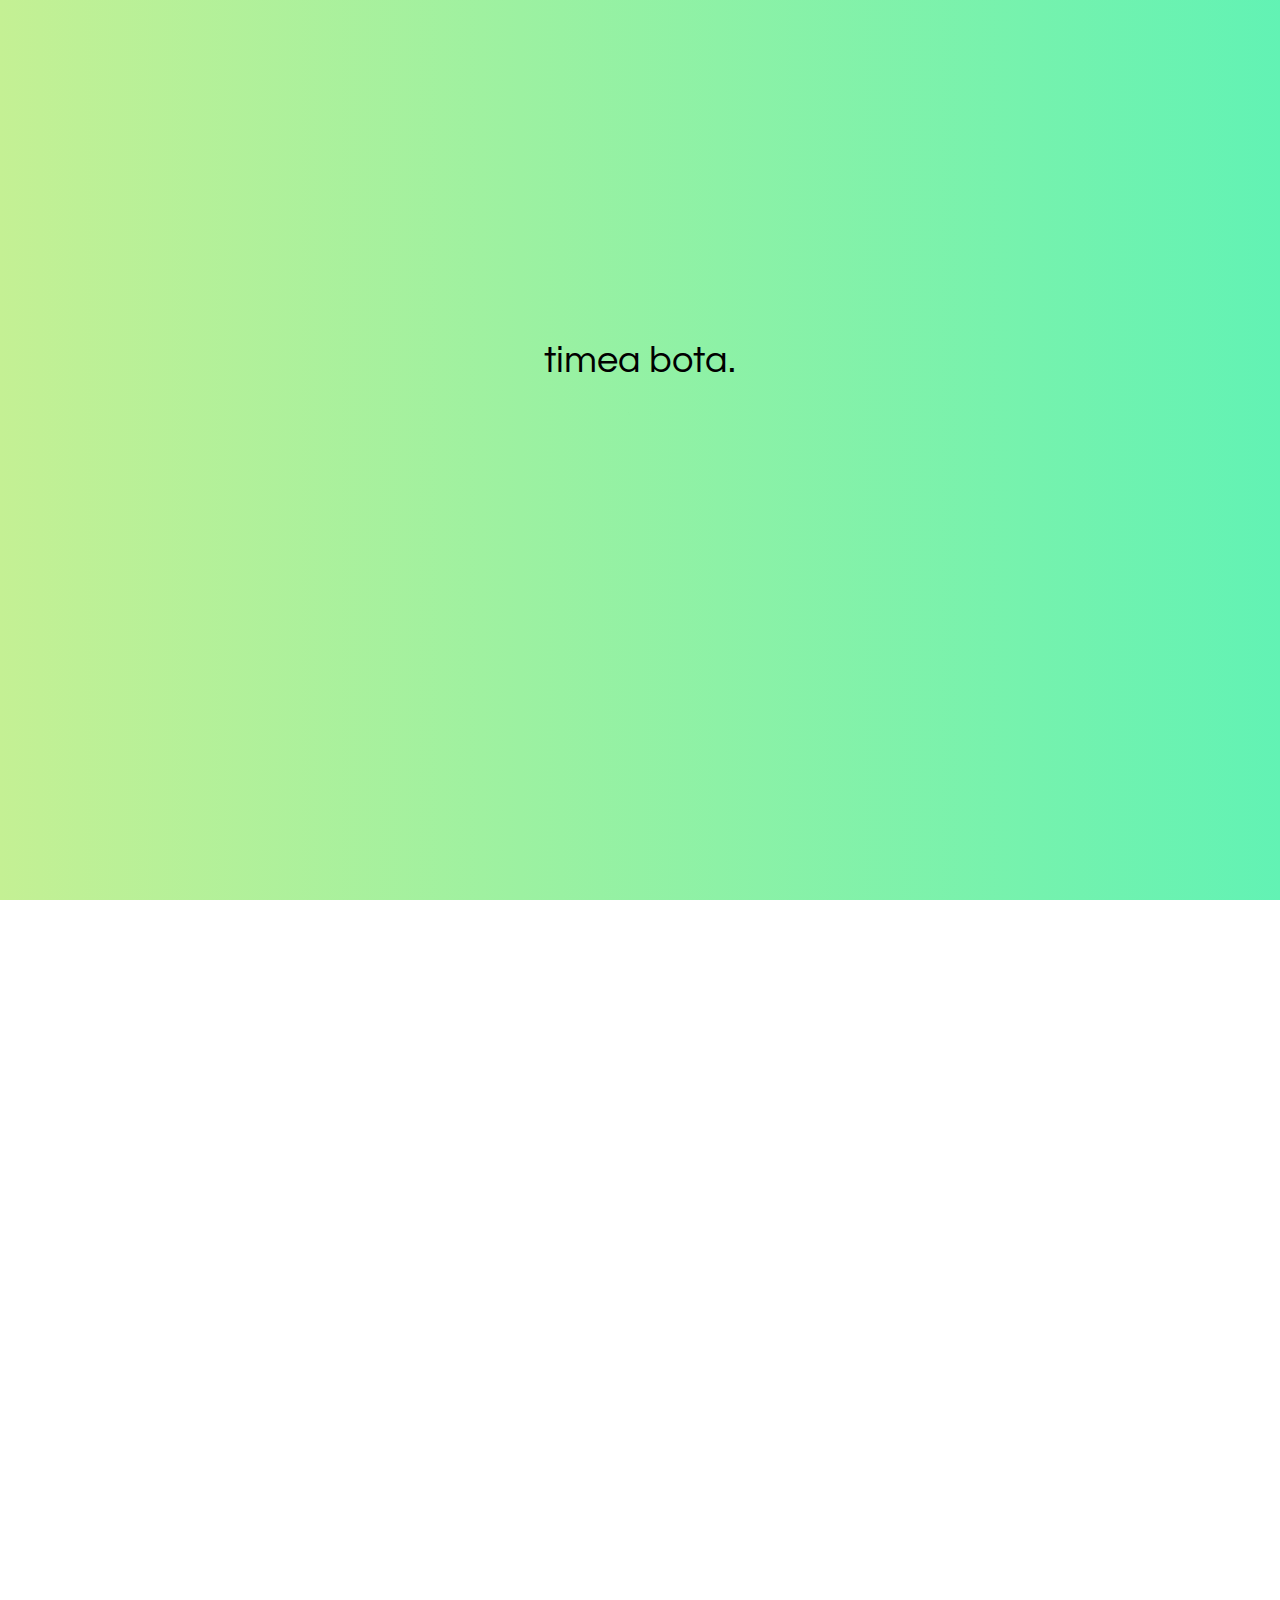
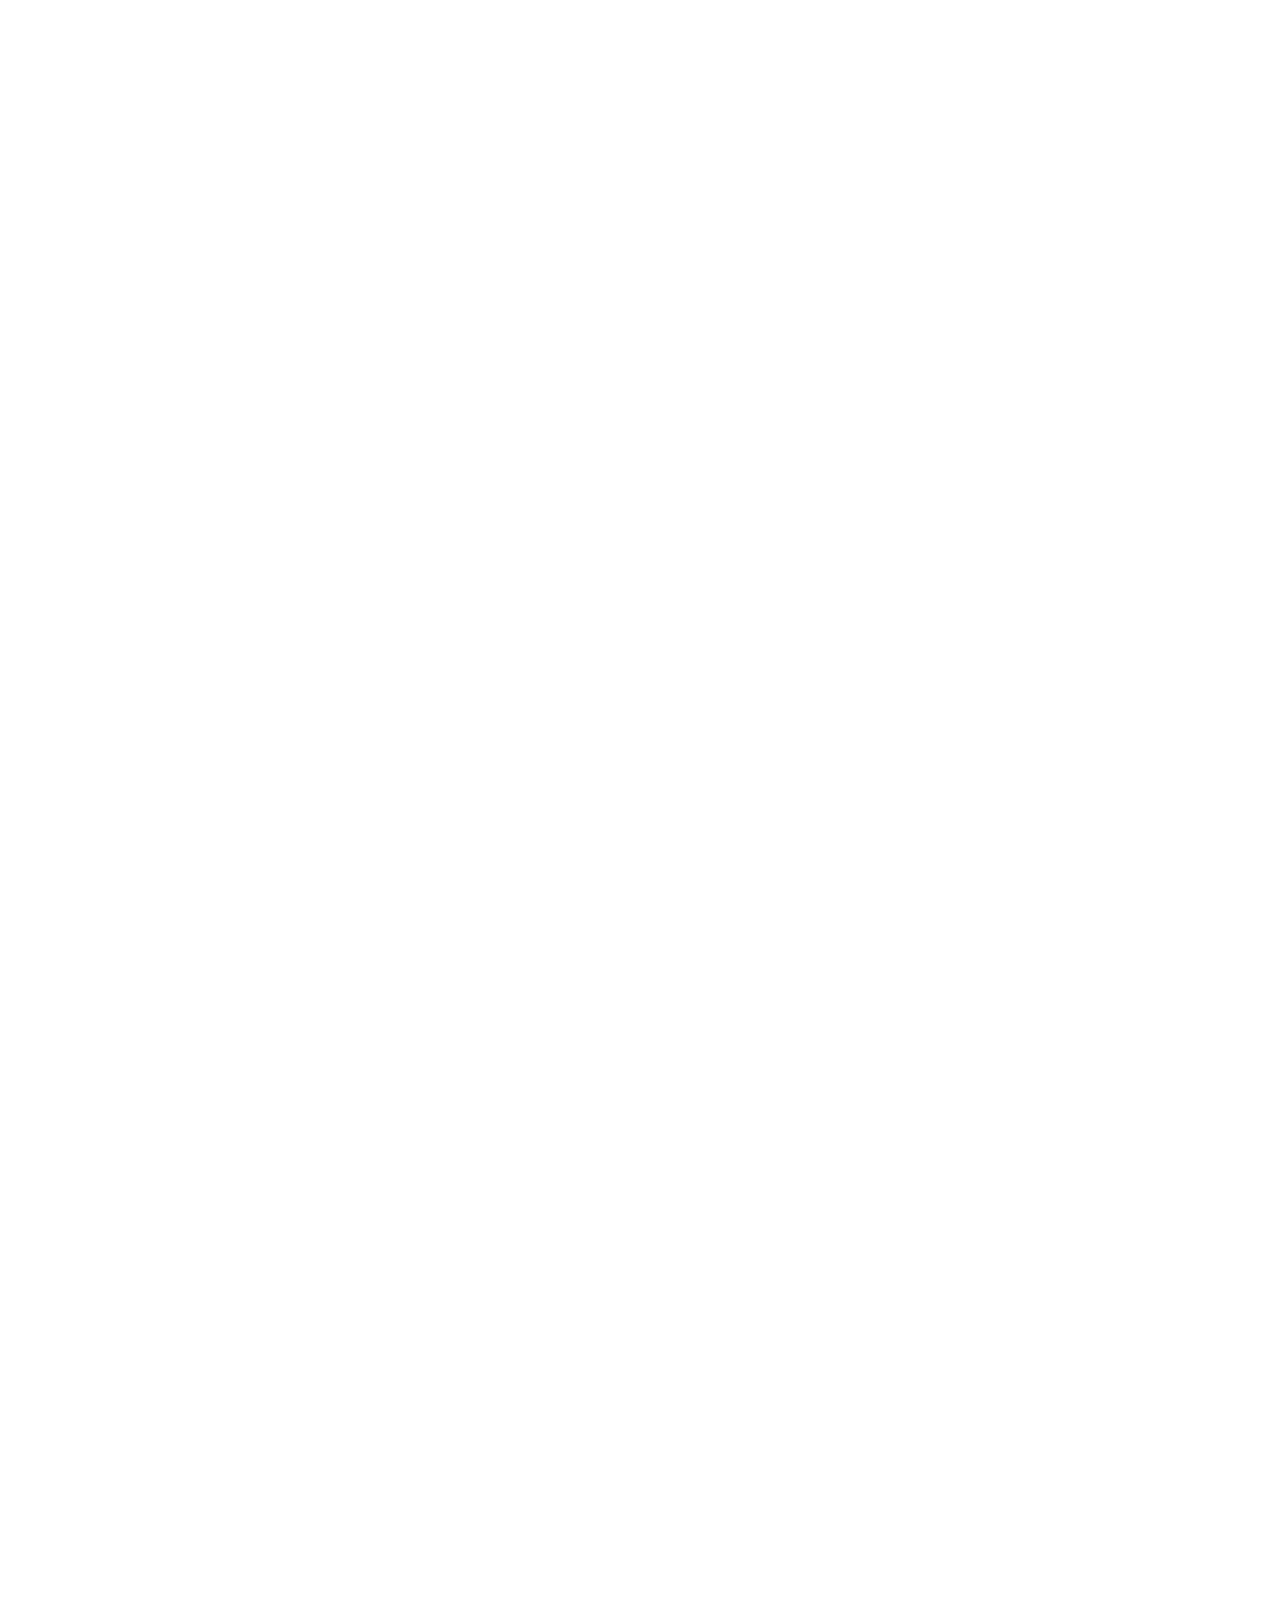
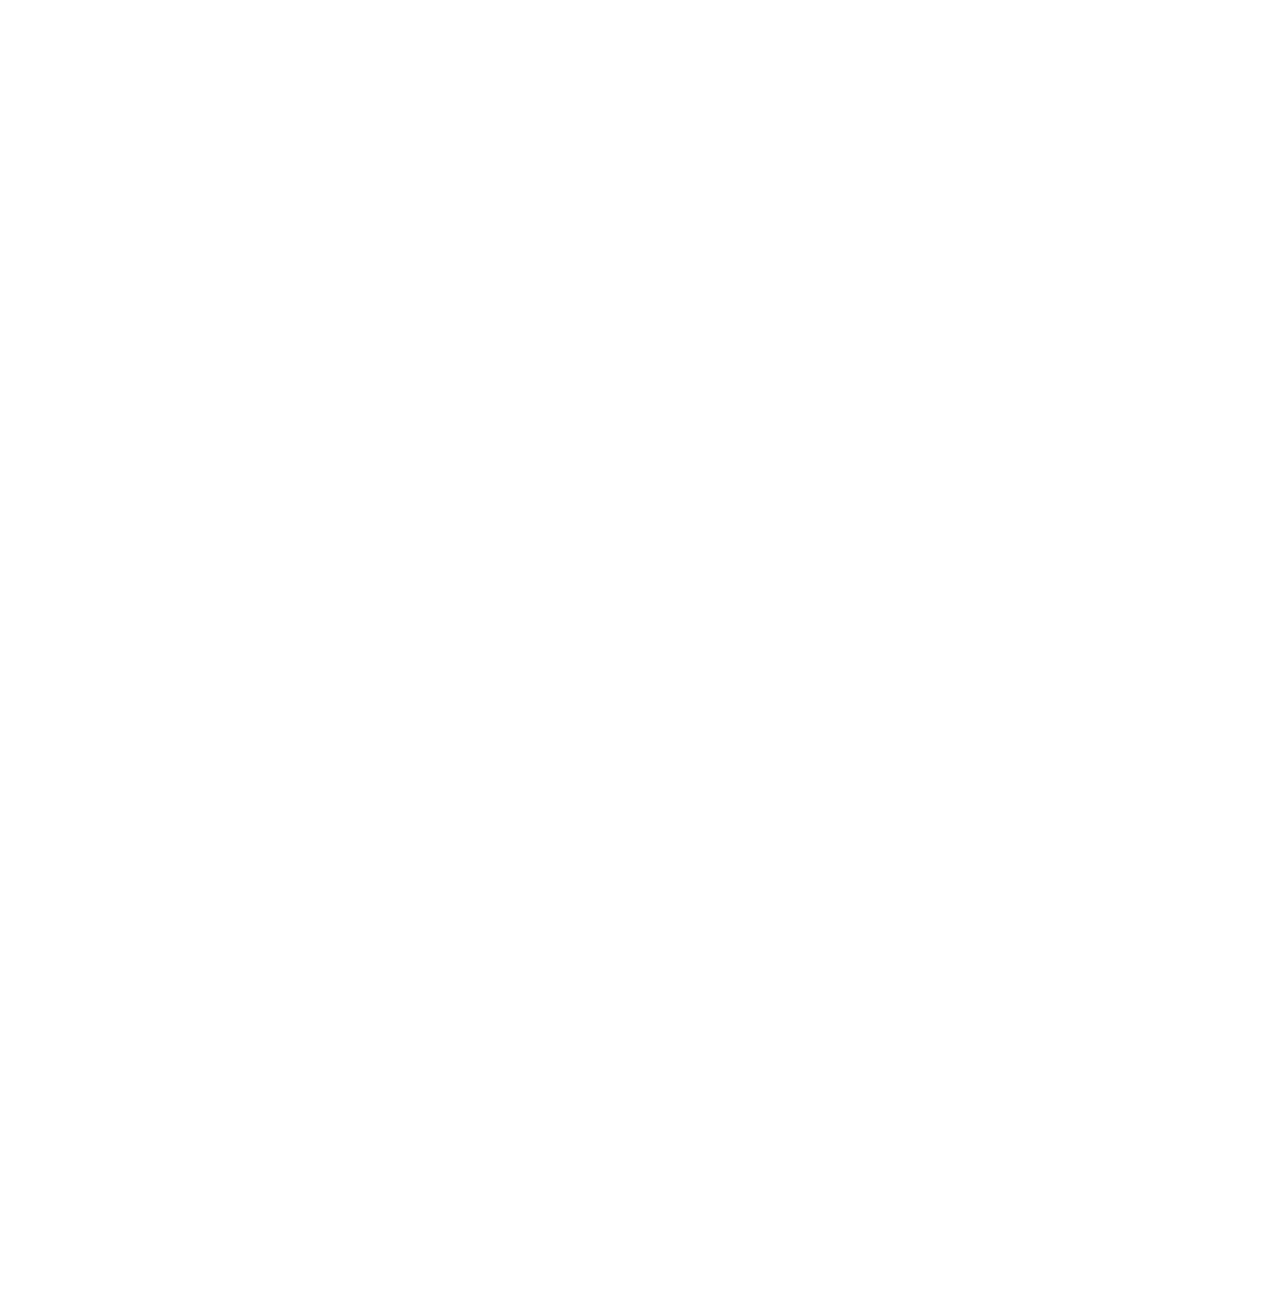
==== commit ebe1cc0f: "text update" ====
--- a/index.html
+++ b/index.html
@@ -13,12 +13,12 @@
     <meta name="robots" content="index, follow">
     <meta name="category" content="portfolio">
     <meta property="og:title" content="Timea Bota - Graphic portfolio">
-    <meta property="og:description" content="Portfolio about graphic design work">
+    <meta property="og:description" content="Check out my graphic design portfolio">
     <meta property="og:site_name" content="Timea Bota - Graphic portfolio">
     <meta property="og:locale" content="en-HU">
     <meta property="og:type" content="website">
     <meta property="og:url" content="https://timeabota.github.io">
-    <meta property="og:image" content="https://timeabota.github.io/assets/preview.jpg" />
+    <meta property="og:image" content="https://timeabota.github.io/assets/preview.png" />
 
     <meta name="twitter:card" content="summary">
     <meta name="twitter:site" content="Timea Bota - Graphic portfolio">
@@ -65,7 +65,7 @@
             <div class="name">
                 Timea Bota
                 <br>
-                Graphic Designer
+                System Analyst & Designer
             </div>
         </div>
         <div class="toggle-button">
@@ -80,7 +80,7 @@
             <li><a href="#services" id="menu-services" class="nav-list-a">How Can I Help You?</a></li>
             <li><a href="#portfolio" id="menu-portfolio" class="nav-list-a">My Work</a></li>
             <li><a href="#contact" id="menu-contact" class="nav-list-a">Get In Touch</a></li>
-            <div class="mobile-job">Currently looking for a full-time remote position, as graphic designer.</div>
+            <div class="mobile-job">Currently looking for a full-time remote position, as system analyst</div>
         </ul>
         <div class="line-2"></div>
     </header>
@@ -107,7 +107,7 @@
                             </div>
                         </div>
                         <h3 class="main-content">
-                            This is my portfolio site to represent my graphic work. Graphic design is my passion, I&apos;m not a professional designer, currently looking for a challenge, an opportunity to evolve and get out of my comfort zone.
+                            This is my portfolio site to represent my journey in the field of design. Graphic design is my passion, I&apos;m not a professional artist, but always looking for a challenge, an opportunity to evolve and get out of my comfort zone.
                             <p class="enter"></p>
                             Everything you see on this page are made by me, I hope you will like my work. You can scroll, use the spacebar or even the up and down arrows on your keyboard.
                         </h3>
@@ -118,8 +118,8 @@
                     </div>
                 </div>
                 <div class="infinite-job">
-                    <div class="main-job">Currently looking for a full-time remote position, as graphic designer.</div>
-                    <div class="main-job2">Currently looking for a full-time remote position, as graphic designer.</div>
+                    <div class="main-job">Currently looking for a full-time remote position, as system analyst.</div>
+                    <div class="main-job2">Currently looking for a full-time remote position, as system analyst.</div>
                 </div>
             </section>
 
@@ -137,9 +137,9 @@
                     <div class="about-text">
                         <h1>What is my story? Let&apos;s see some details about me.</h1>
                         <h3>
-                            I pressed the reset button on my career. In the last 5 years I was a Business Analyst, but since 2022 I&apos;m learning to become a graphic designer.
-                            <p class="enter"></p>
-                            I learned how to use Adobe Illustrator, Figma and Photoshop as tools of designing websites. I also focused to build static websites with html / css / vanilla javascript from scratch. I used a 3D modeling software - Blender as well, while I tried to figure out what I would like to do.
+                            I have 5 years of professional experience as Business Analyst, besides since 2022 I do graphic design as a hobby.
+                            <p class="enter"></p>
+                            I learned how to use Adobe Illustrator, Figma and Photoshop as tools of designing websites. I also focused to build static websites with html / css / vanilla javascript from scratch. I used a 3D modeling software - Blender as well, for fun.
                             <p class="enter"></p>
                             In the future I&apos;d like to concentrate to obtain a specific knowledge. In the following section you can find a summary of my skill set, a representation of what I can provide as a designer and you can check some of my recent works.
                         </h3>
@@ -290,7 +290,7 @@
                     <div class="contact-circle"></div>
                     <div class="contact-line"></div>
                     <div class="contact-right">
-                        <h3>Currently looking for a full-time remote opportunity, as graphic designer.</h3>
+                        <h3>Currently looking for a full-time remote opportunity, as <span id="switch-prof">system analyst</span>.</h3>
                     </div>
                     <div class="contact-triangles">
                         <div></div>
--- a/style/base.css
+++ b/style/base.css
@@ -72,7 +72,9 @@
 .scroll-section {
     scroll-snap-align: center;
 }  
-
+strong {
+    font-weight: bold;
+  }
 
 /* SCROLL TO EXPLORE */
 .cir {
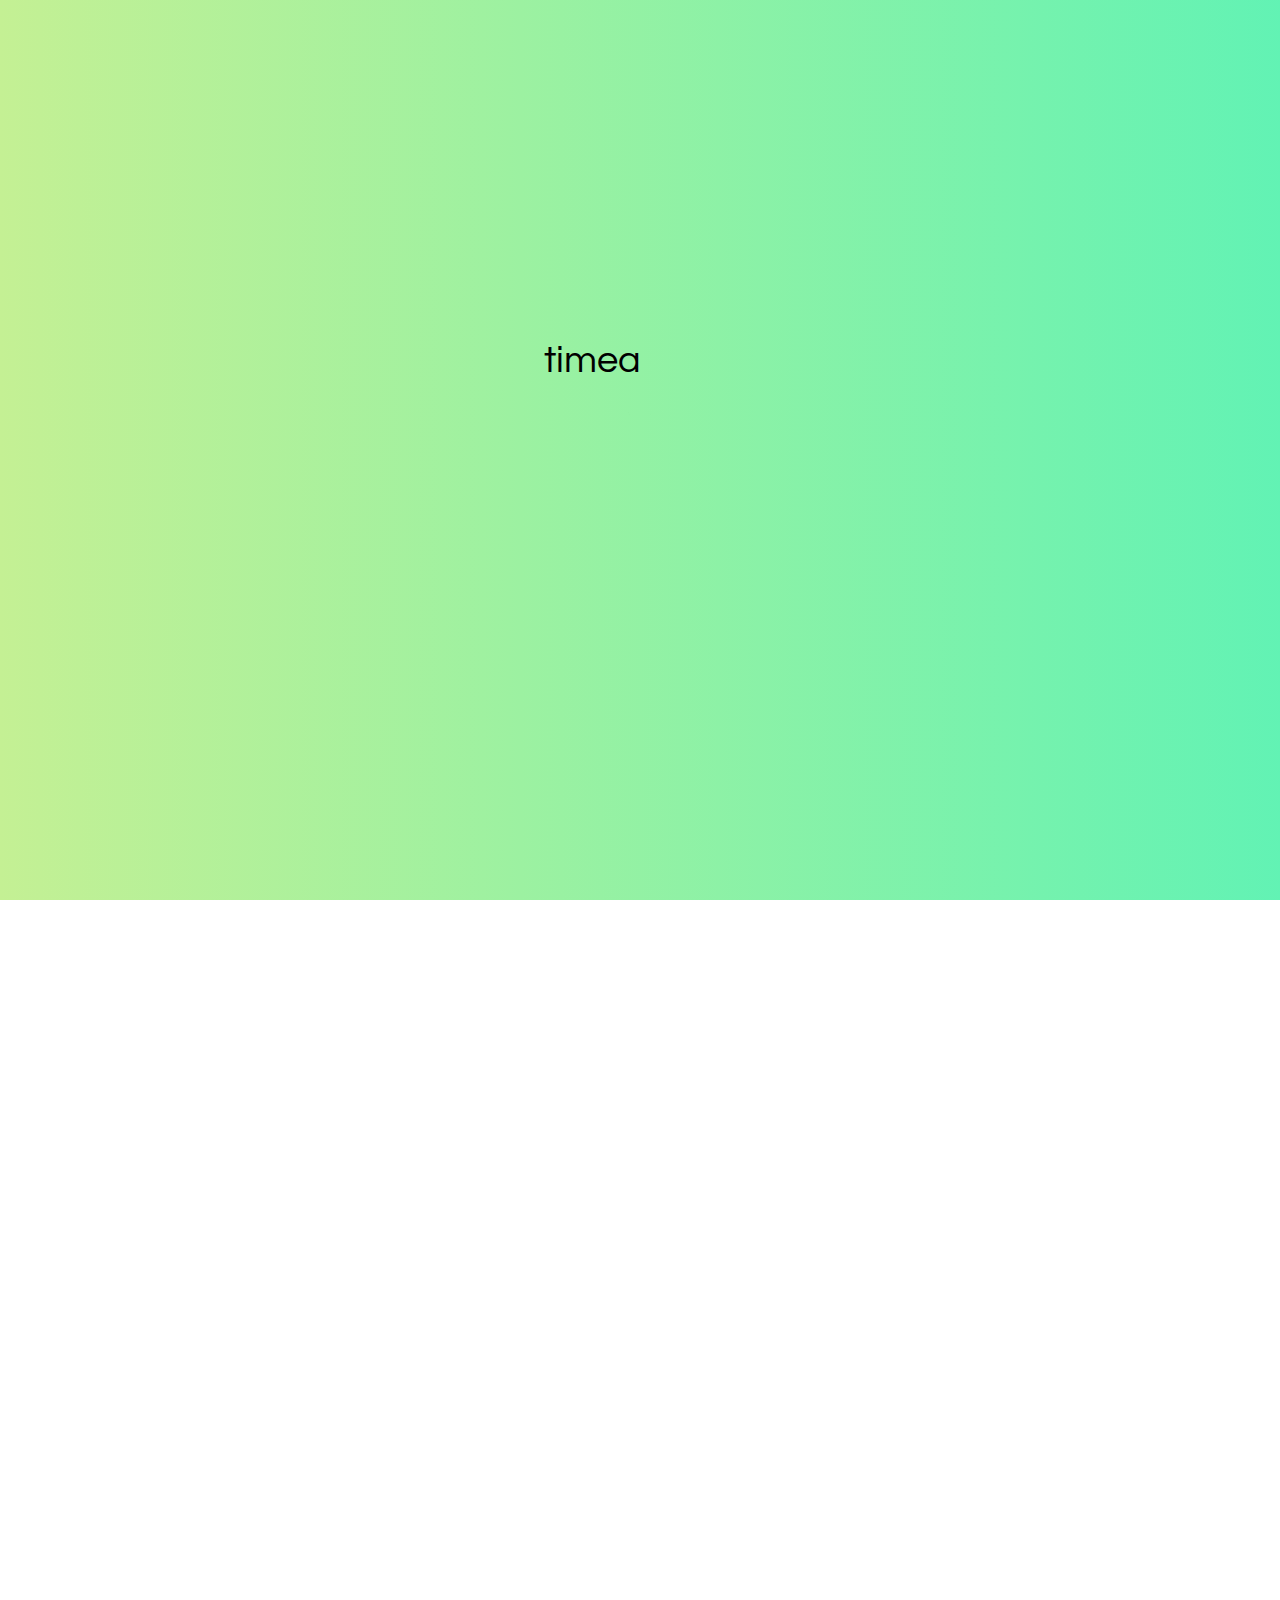
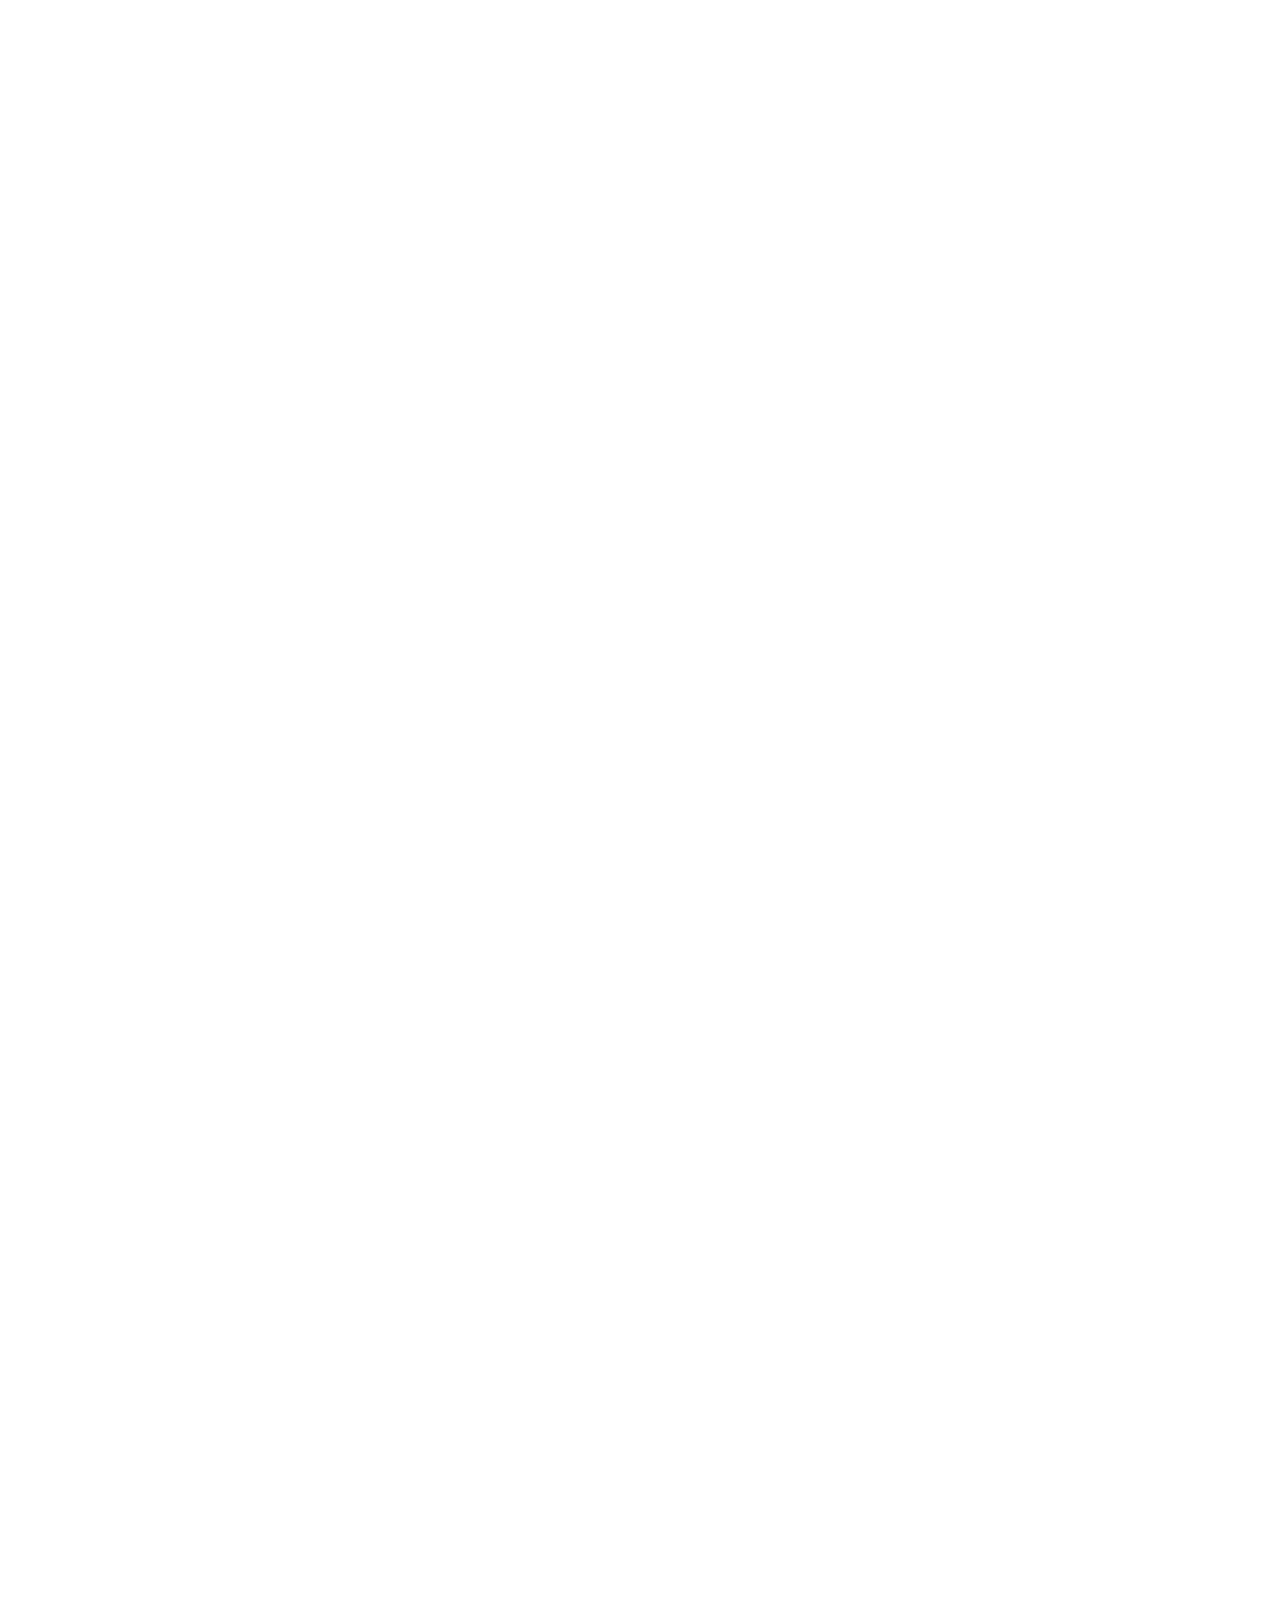
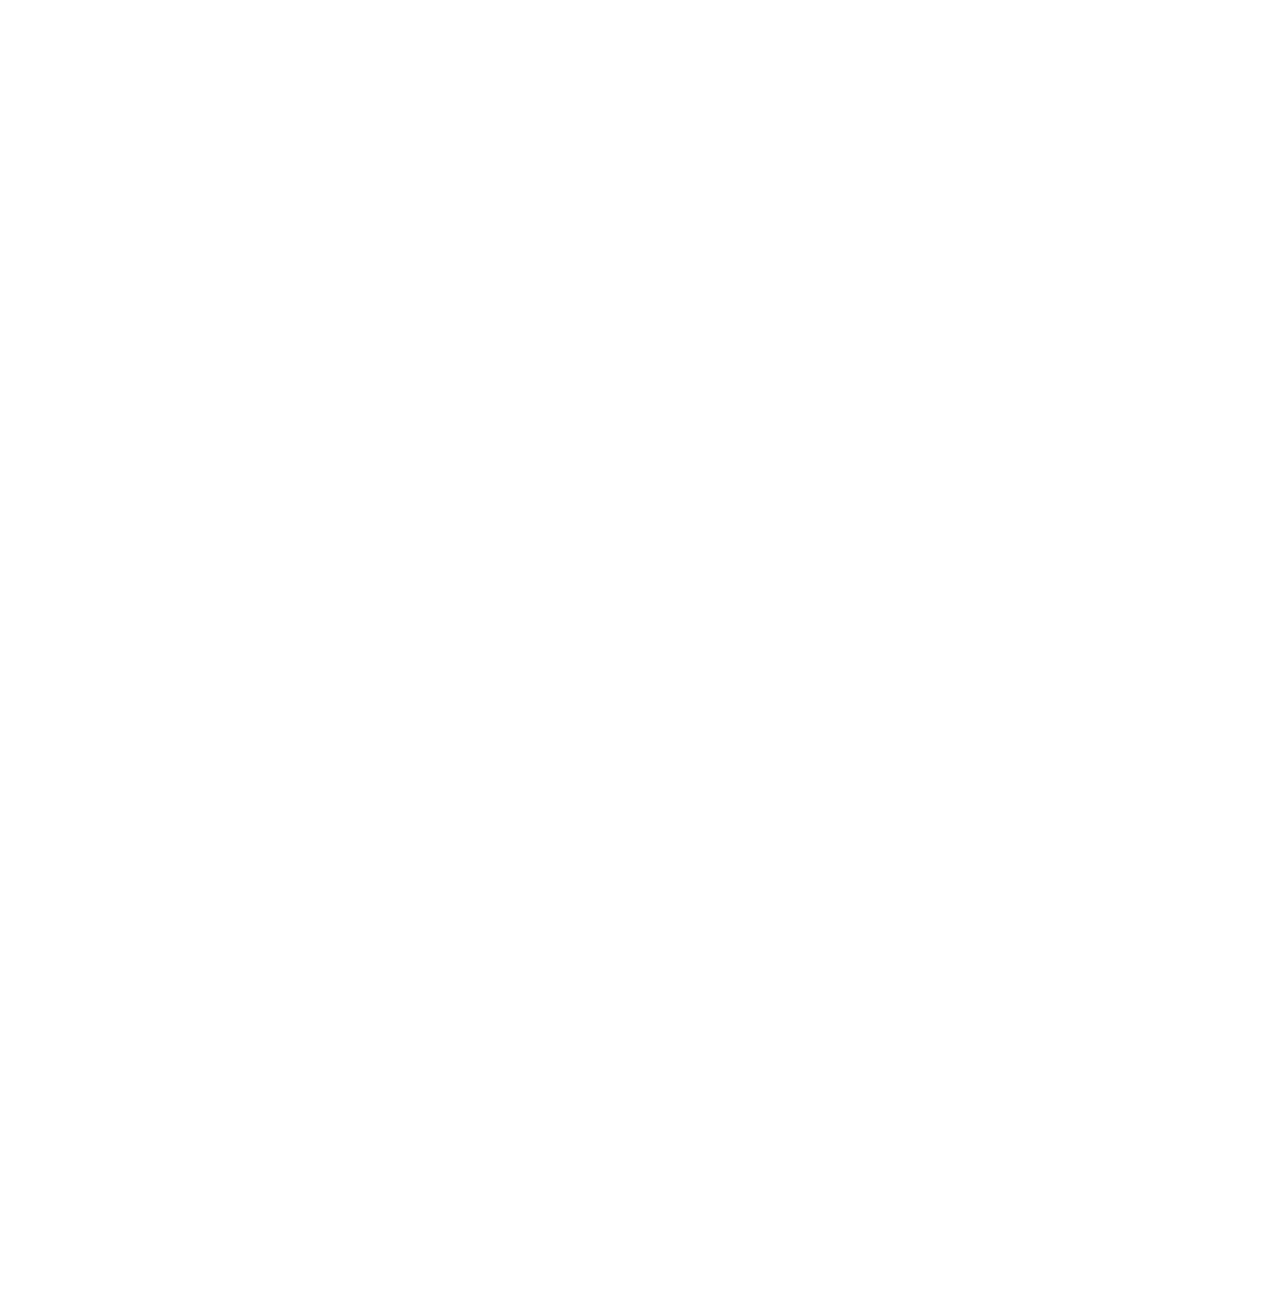
==== commit 12481190: "cv v2" ====
--- a/index.html
+++ b/index.html
@@ -239,13 +239,13 @@
                             <div>3D modeling</div>
                             <div class="port-pic-5"></div>
                         </a>
-                        <!-- <a href="./portfolio/006.html" class="port-row">
+                        <a href="./portfolio/006.html" class="port-row">
                             <div>006</div>
-                            <div>KRUBO Design & Dev 1.0</div>
-                            <div>Web Design</div>
+                            <div>Farm Fresh</div>
+                            <div>App Design & Prototyping</div>
                             <div class="port-pic-6"></div>
                         </a>
-                        <a href="./portfolio/007.html" class="port-row">
+                        <!-- <a href="./portfolio/007.html" class="port-row">
                             <div>007</div>
                             <div>Bota Chili</div>
                             <div>Product Design</div>
@@ -301,7 +301,7 @@
                     </div>
                     <div class="contact-text">
                         <p>Contact me!</p>
-                        <a href="/assets/bt-cv.pdf" target="_blank">or download my CV</a>
+                        <a href="/assets/bt_cv_2.pdf" target="_blank">or download my CV</a>
                     </div>
                     <footer class="footer">Copyright &copy;<script>document.write(new Date().getFullYear());</script> Timea Bota</footer>
                 </div>
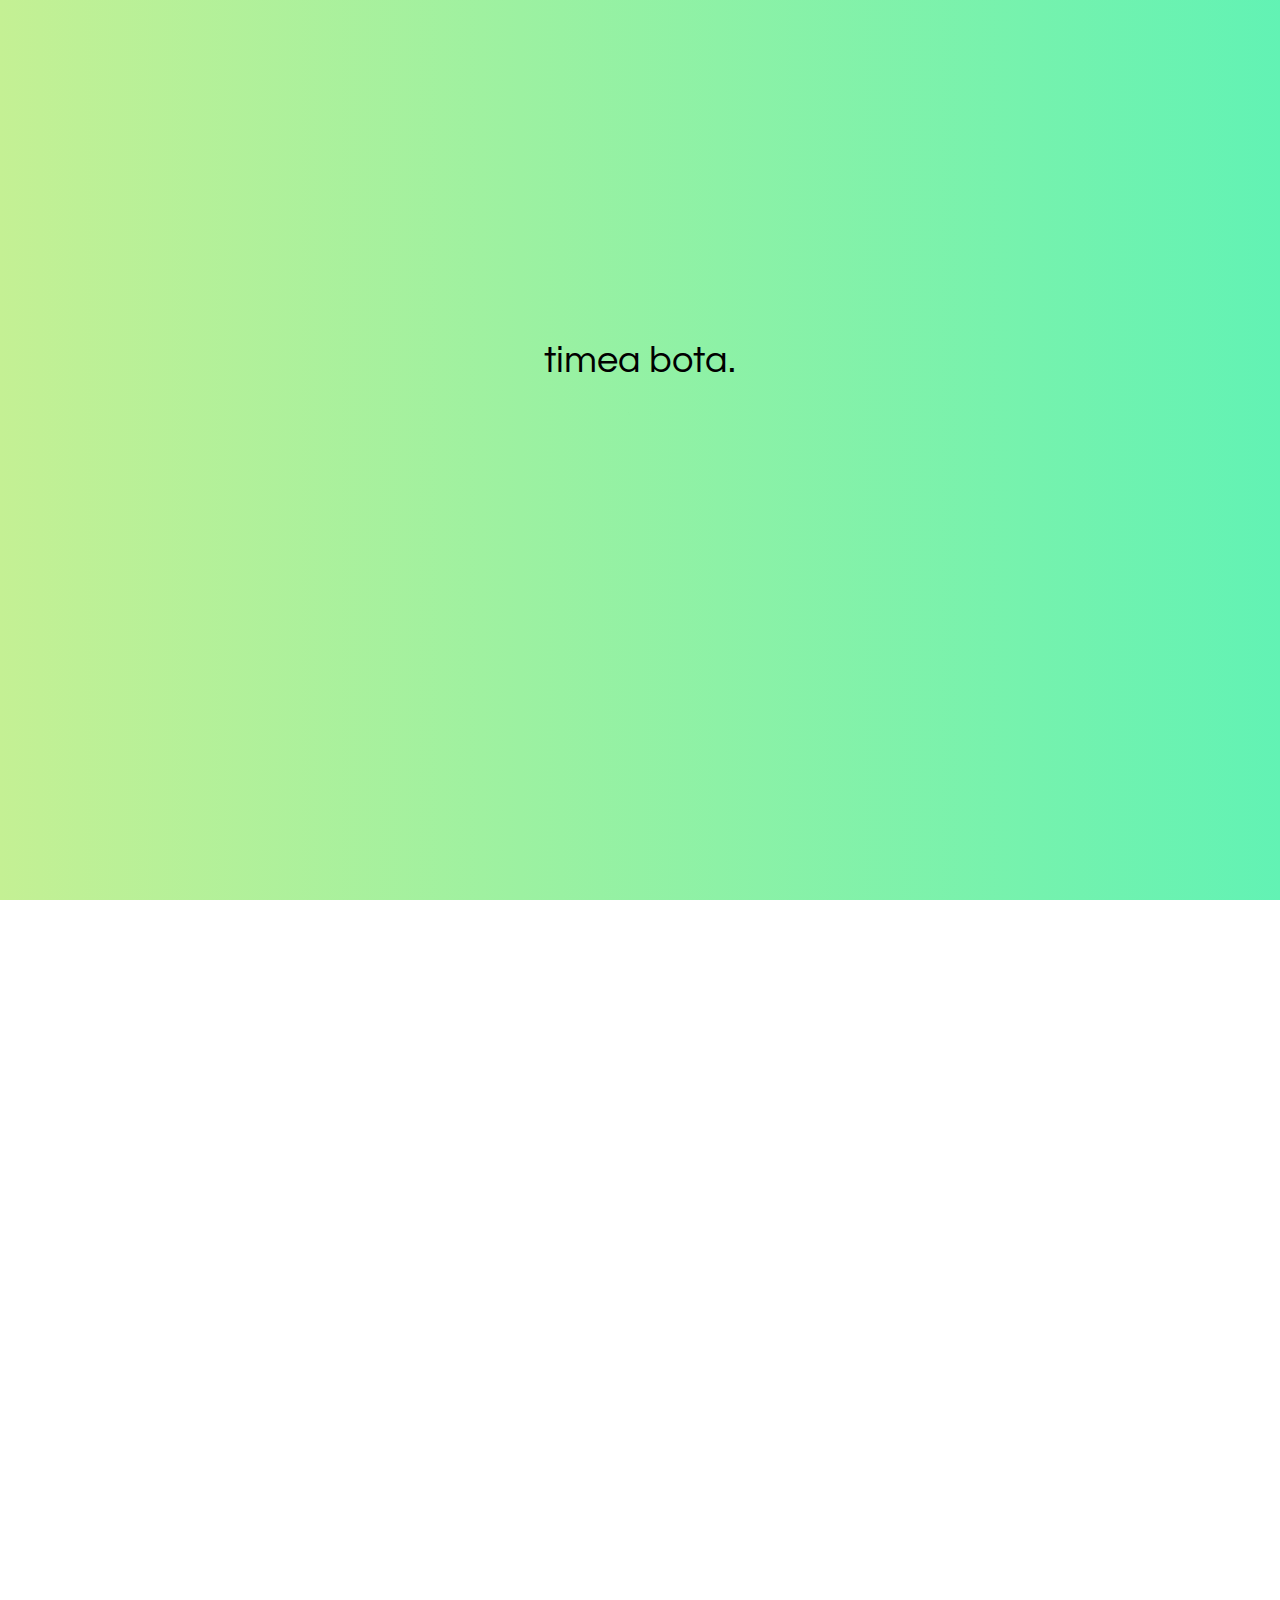
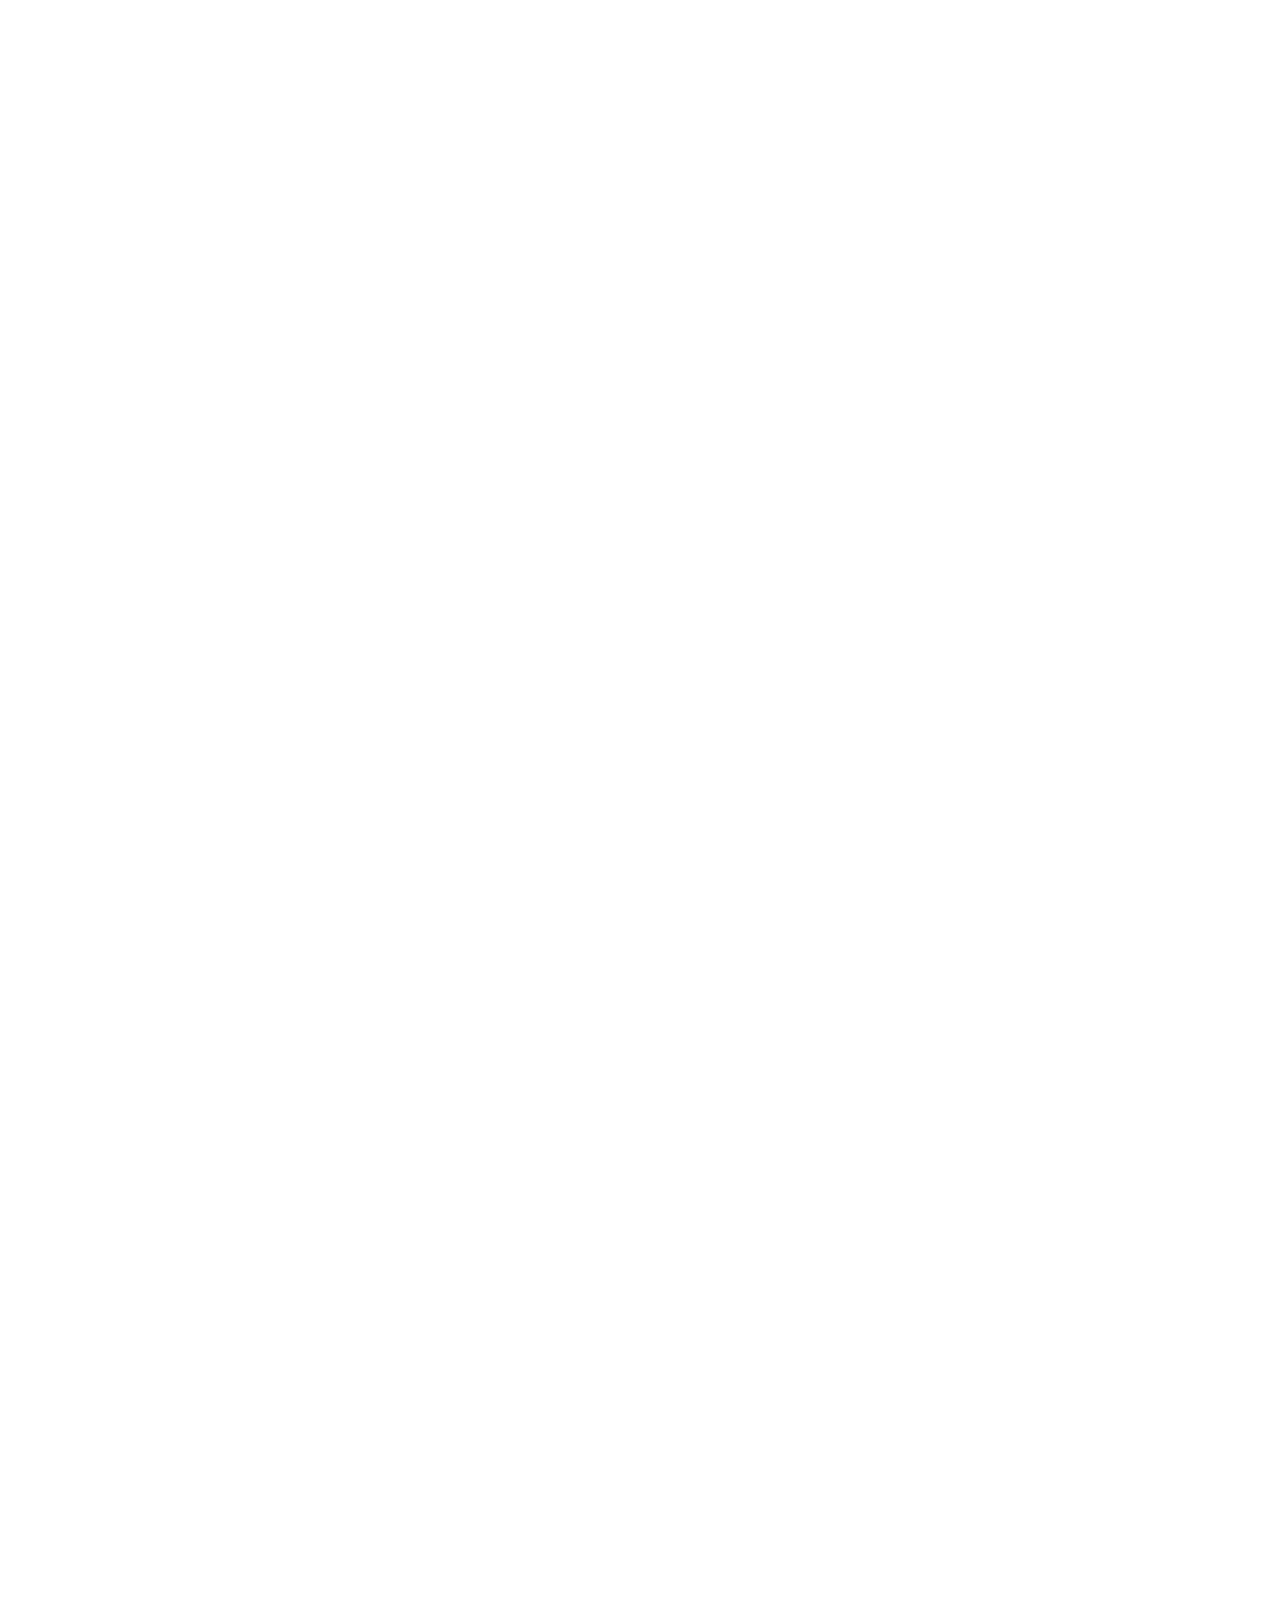
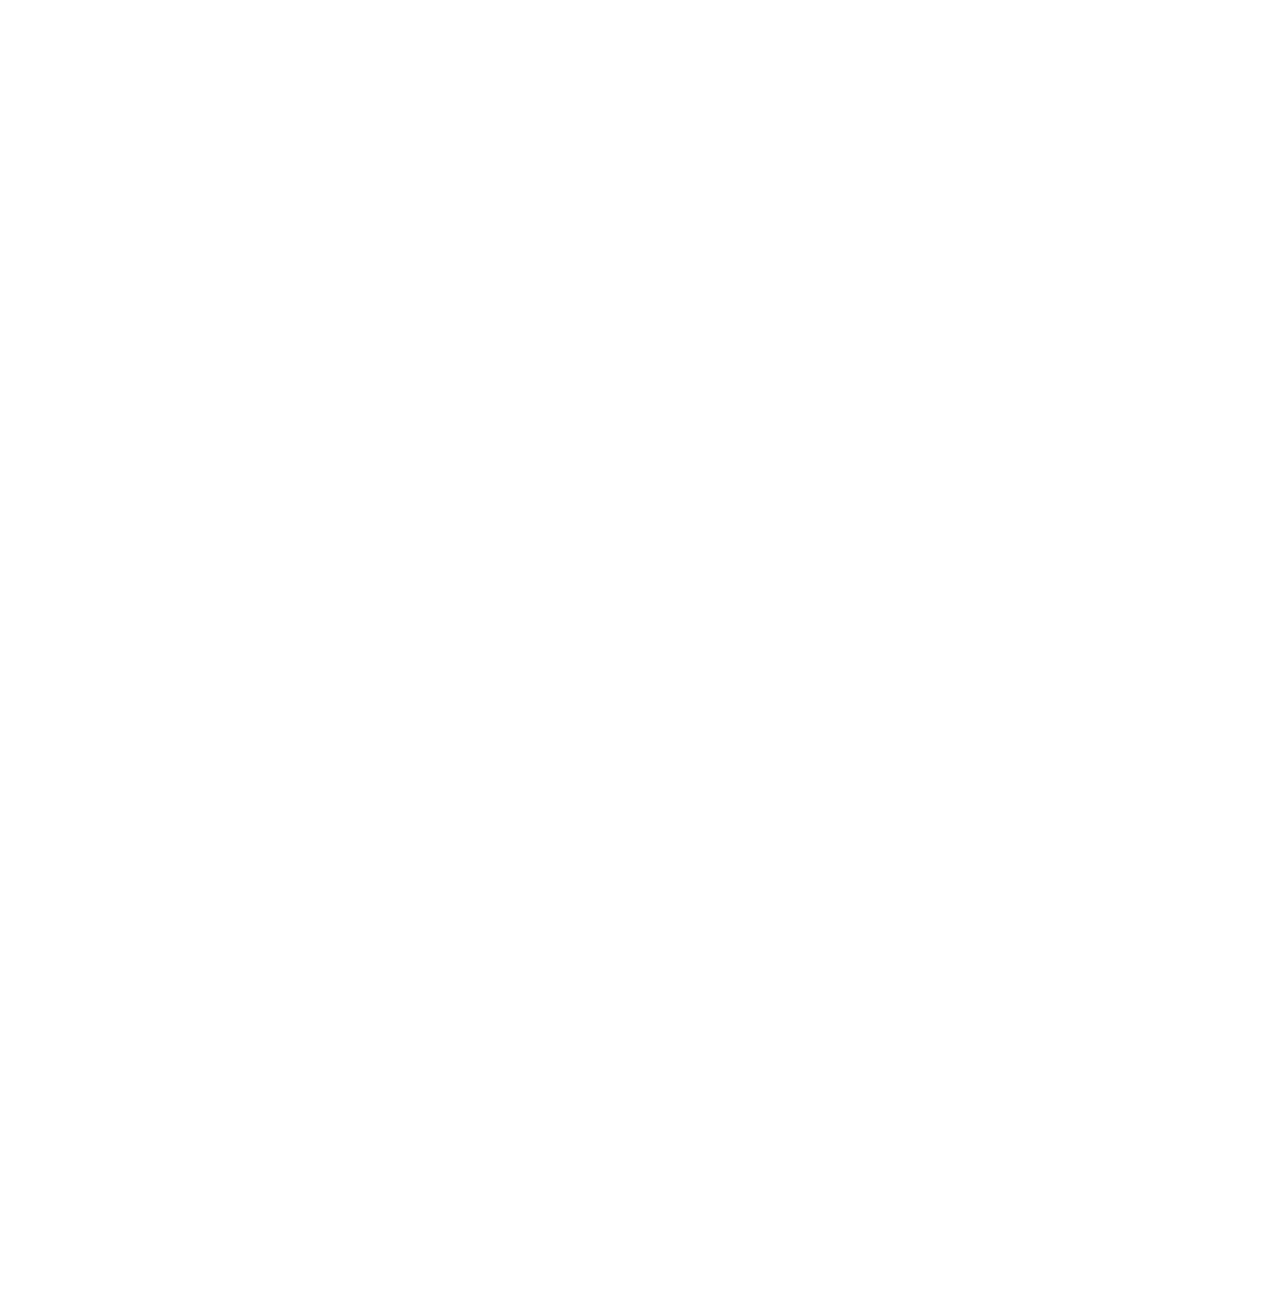
==== commit 936f7446: "007" ====
--- a/index.html
+++ b/index.html
@@ -245,13 +245,13 @@
                             <div>App Design & Prototyping</div>
                             <div class="port-pic-6"></div>
                         </a>
-                        <!-- <a href="./portfolio/007.html" class="port-row">
+                        <a href="./portfolio/007.html" class="port-row">
                             <div>007</div>
-                            <div>Bota Chili</div>
-                            <div>Product Design</div>
+                            <div>Recipe Radar</div>
+                            <div>Prototyping Motion Design</div>
                             <div class="port-pic-7"></div>
                         </a>
-                        <a href="./portfolio/008.html" class="port-row">
+                        <!-- <a href="./portfolio/008.html" class="port-row">
                             <div>008</div>
                             <div>KRUBO Design & Dev 1.0</div>
                             <div>Web Design</div>
@@ -301,7 +301,7 @@
                     </div>
                     <div class="contact-text">
                         <p>Contact me!</p>
-                        <a href="/assets/bt_cv_2.pdf" target="_blank">or download my CV</a>
+                        <a href="/assets/bt-cv.pdf" target="_blank">or download my CV</a>
                     </div>
                     <footer class="footer">Copyright &copy;<script>document.write(new Date().getFullYear());</script> Timea Bota</footer>
                 </div>
